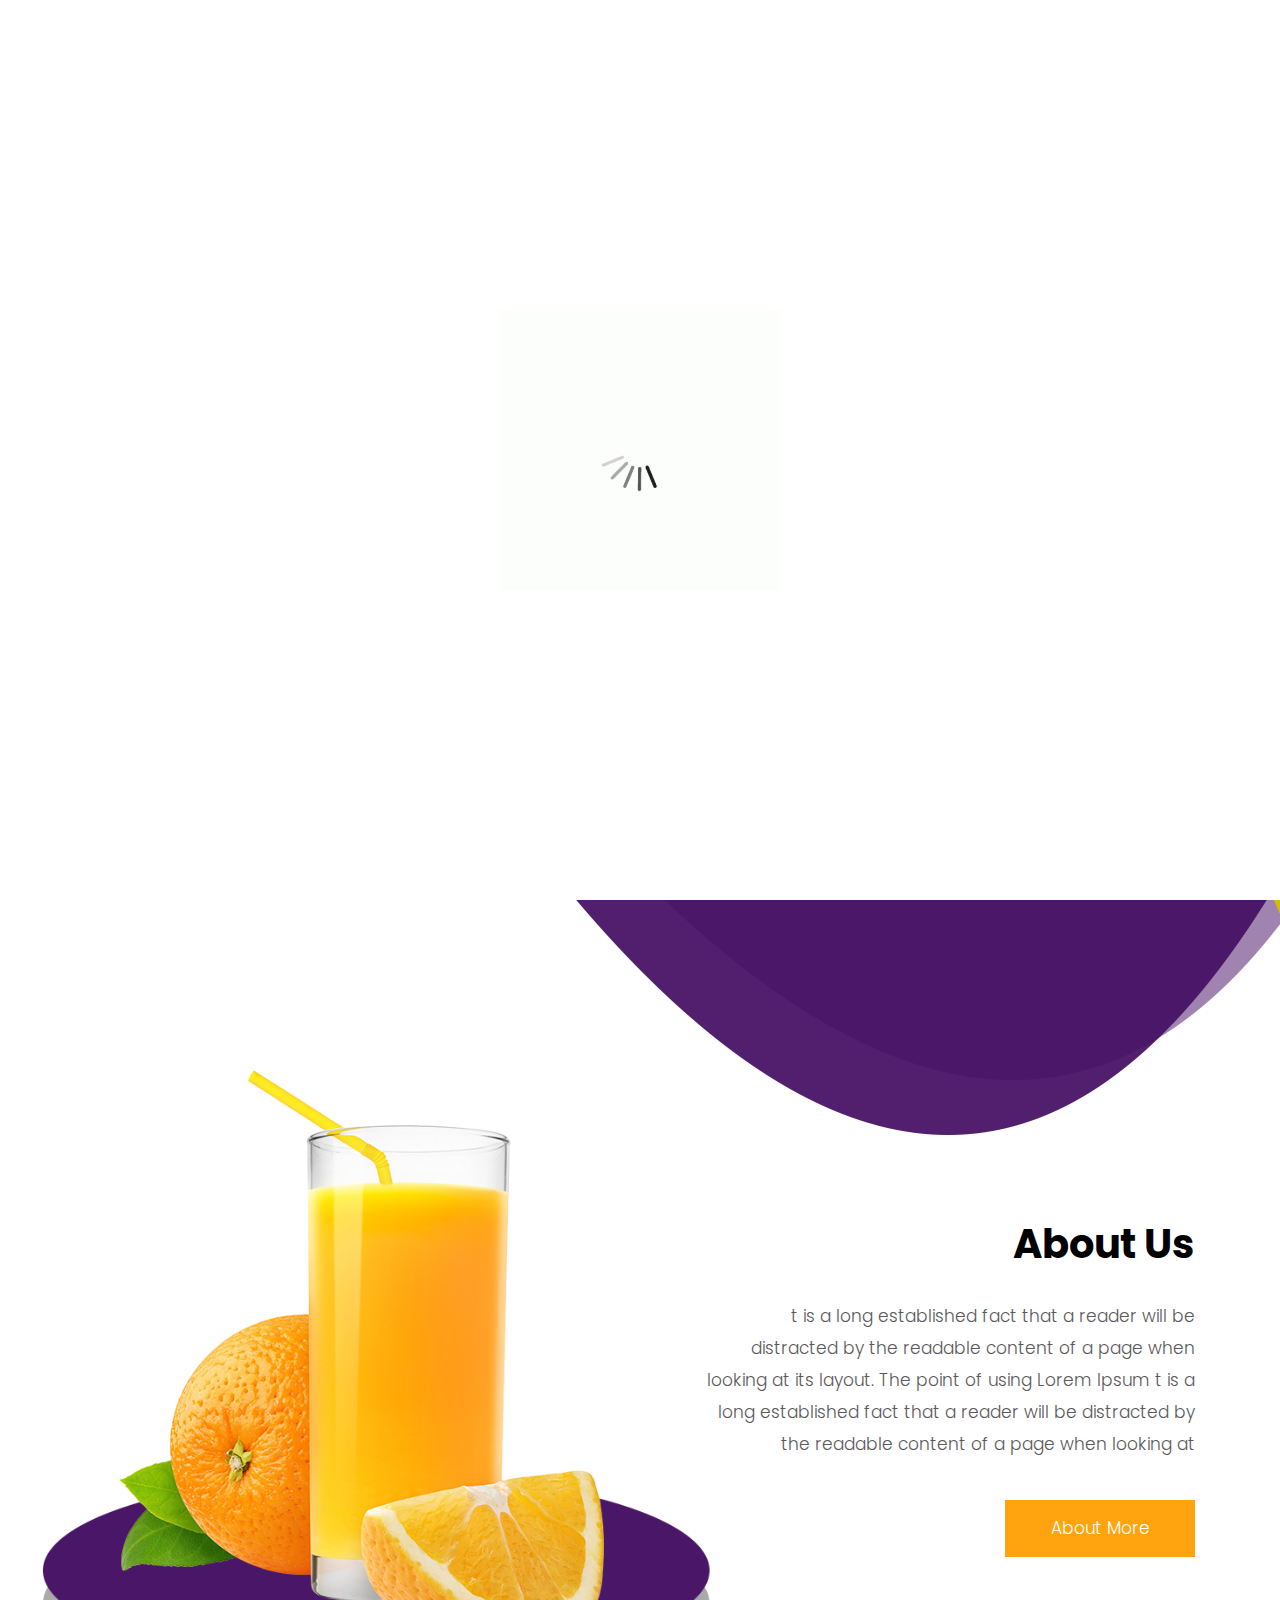
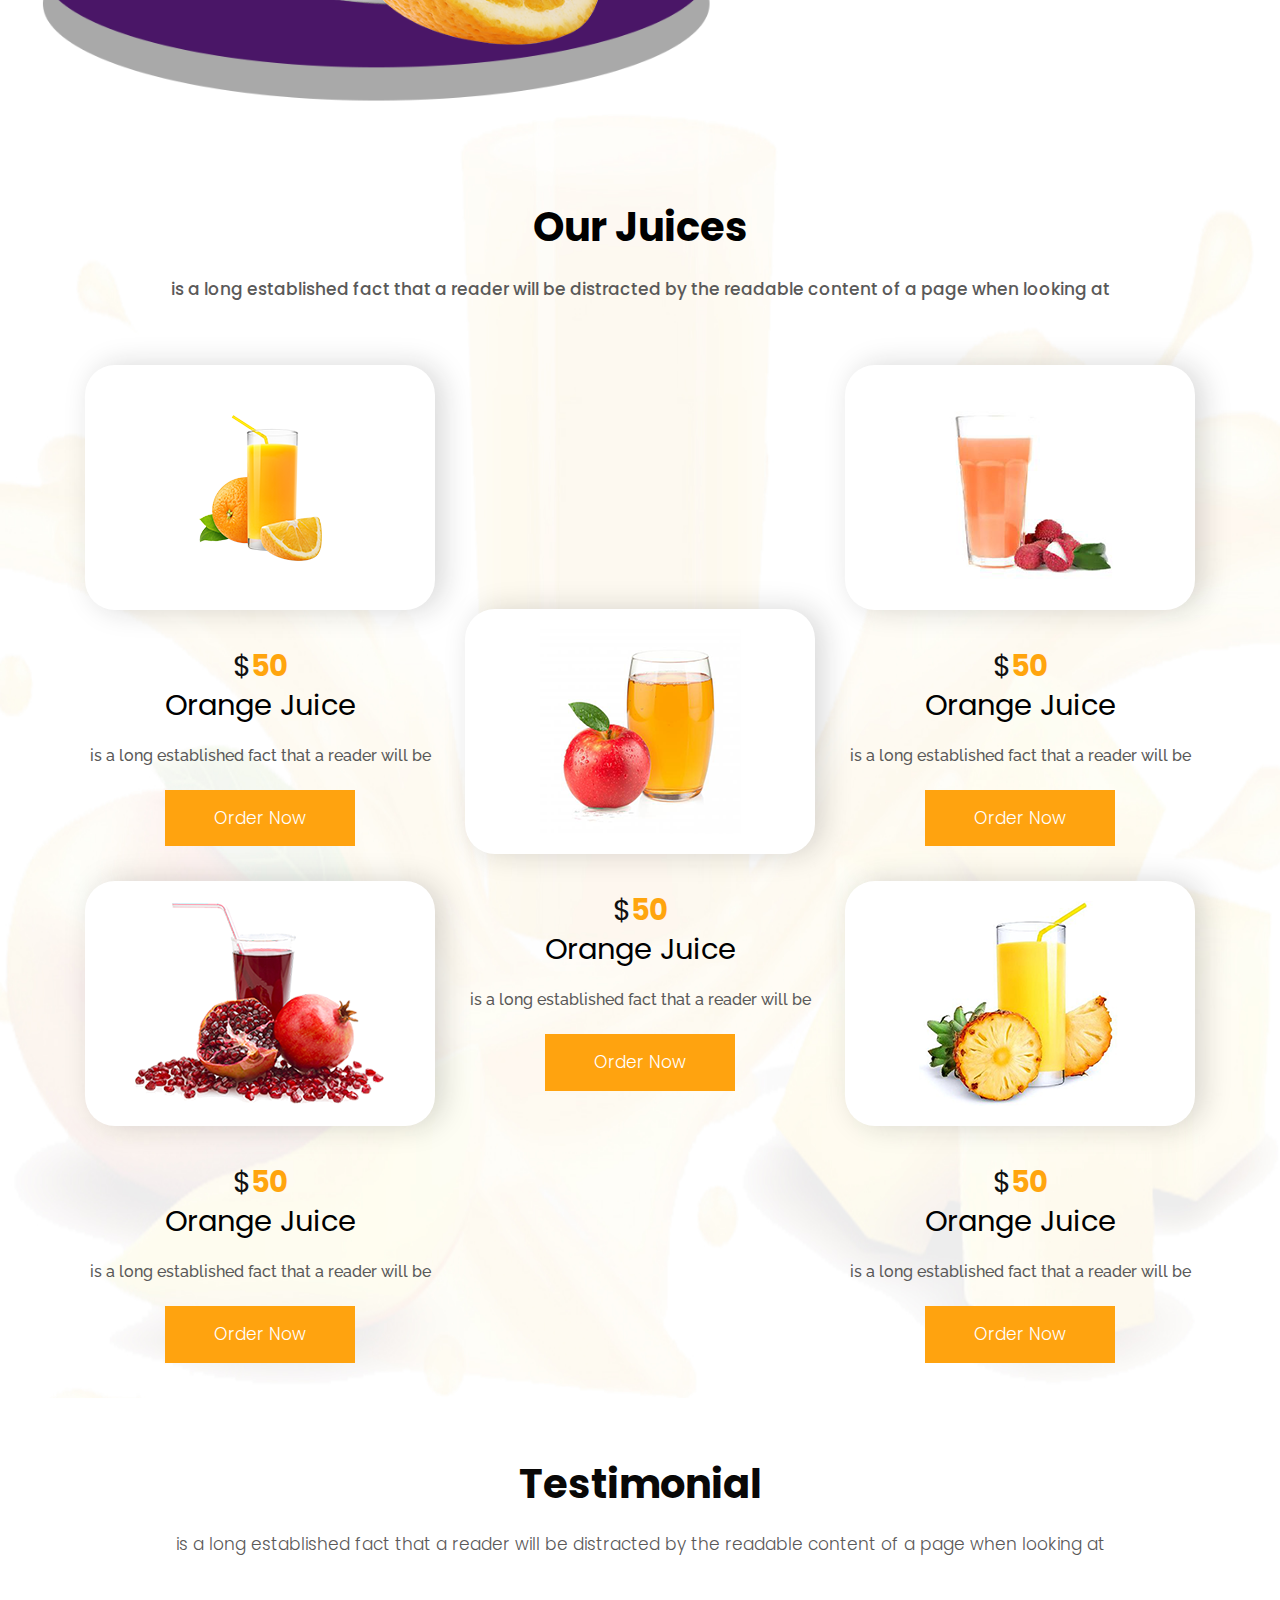
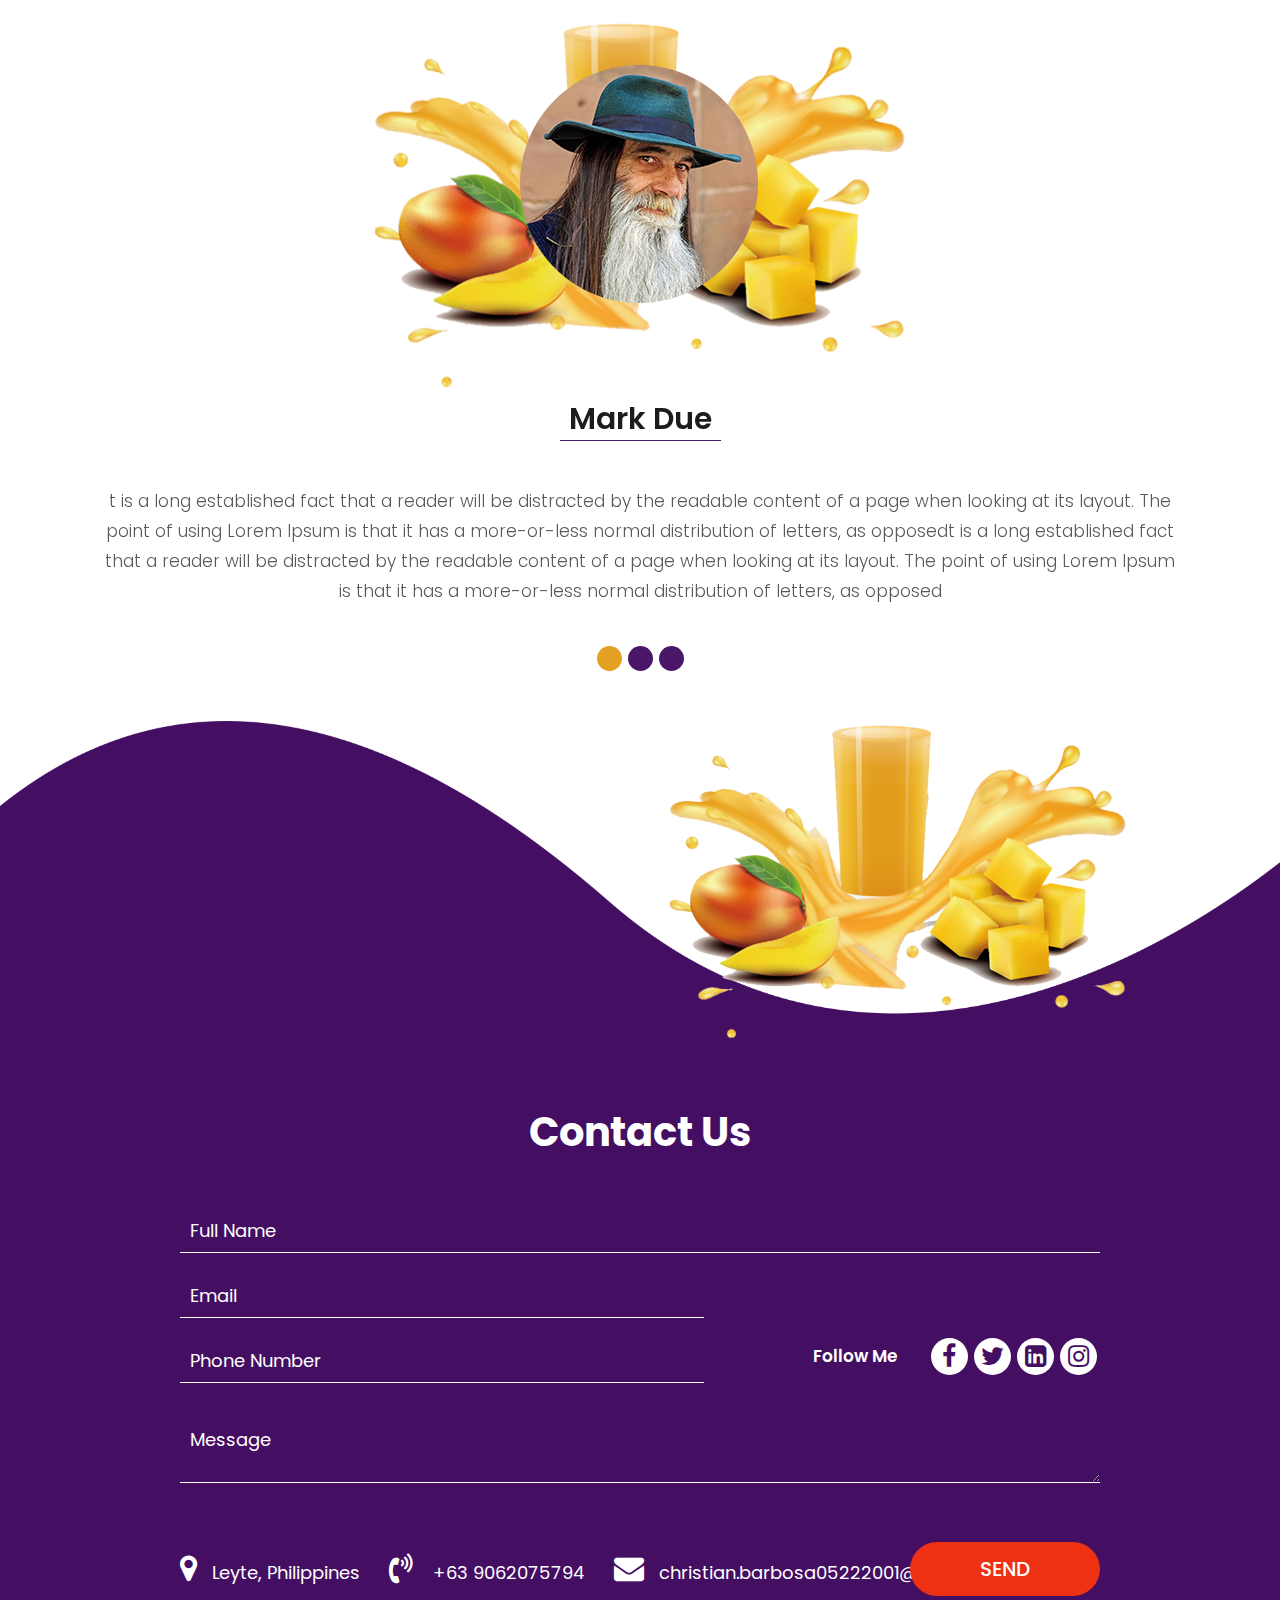
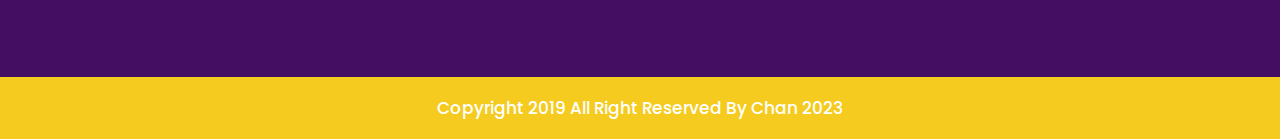
==== index.html @ 6c0114c1 "Add Links to Social Media, Emails, modify Footer" ====
<!DOCTYPE html>
<html lang="en">

<head>
    <!-- basic -->
    <meta charset="utf-8">
    <meta http-equiv="X-UA-Compatible" content="IE=edge">
    <!-- mobile metas -->
    <meta name="viewport" content="width=device-width, initial-scale=1">
    <meta name="viewport" content="initial-scale=1, maximum-scale=1">
    <!-- site metas -->
    <title>Fresh Lemon</title>
    <meta name="keywords" content="">
    <meta name="description" content="">
    <meta name="author" content="">
    <!-- bootstrap css -->
    <link rel="stylesheet" href="css/bootstrap.min.css">
    <!-- style css -->
    <link rel="stylesheet" href="css/style.css">
    <!-- Responsive-->
    <link rel="stylesheet" href="css/responsive.css">
    <!-- fevicon -->
    <link rel="icon" href="images/fevicon.png" type="image/gif" />
    <!-- Scrollbar Custom CSS -->
    <link rel="stylesheet" href="css/jquery.mCustomScrollbar.min.css">
    <!-- Tweaks for older IEs-->
    <!--[if lt IE 9]>
      <script src="https://oss.maxcdn.com/html5shiv/3.7.3/html5shiv.min.js"></script>
      <script src="https://oss.maxcdn.com/respond/1.4.2/respond.min.js"></script><![endif]-->

    <!-- Favicons -->
    <link href="images/lemon.png" rel="icon">
    <link href="images/lemon.png" rel="apple-touch-icon">
</head>
<!-- body -->

<body class="main-layout">
    <!-- loader  -->
    <div class="loader_bg">
        <div class="loader"><img src="images/loading.gif" alt="#" /></div>
    </div>
    <!-- end loader -->
    <!-- header -->
    <header>
        <!-- header inner -->
        <div class="header">
            <div class="container">
                <div class="row">
                    <div class="col-xl-3 col-lg-3 col-md-3 col-sm-3 col logo_section">
                        <div class="full">
                            <div class="center-desk">
                                <div class="logo">
                                    <a href="index.html"><img src="images/logo.png" alt="#" /></a>
                                </div>
                            </div>
                        </div>
                    </div>
                    <div class="col-xl-9 col-lg-9 col-md-9 col-sm-9">
                        <nav class="navigation navbar navbar-expand-md navbar-dark ">
                            <button class="navbar-toggler" type="button" data-toggle="collapse" data-target="#navbarsExample04" aria-controls="navbarsExample04" aria-expanded="false" aria-label="Toggle navigation">
                        <span class="navbar-toggler-icon"></span>
                        </button>
                            <div class="collapse navbar-collapse" id="navbarsExample04">
                                <ul class="navbar-nav mr-auto">
                                    <li class="nav-item active">
                                        <a class="nav-link" href="index.html"> Home  </a>
                                    </li>
                                    <li class="nav-item">
                                        <a class="nav-link" href="about.html">About</a>
                                    </li>
                                    <li class="nav-item">
                                        <a class="nav-link" href="juice.html">Order Juice</a>
                                    </li>
                                    <li class="nav-item">
                                        <a class="nav-link" href="testimonial.html"> Testimonial</a>
                                    </li>
                                    <li class="nav-item">
                                        <a class="nav-link" href="contact.html">Contact Us</a>
                                    </li>
                                    <li class="nav-item d_none">
                                        <a class="nav-link" href="#"><i class="fa fa-search" aria-hidden="true"></i></a>
                                    </li>
                                </ul>
                            </div>
                        </nav>
                    </div>
                </div>
            </div>
        </div>
    </header>
    <!-- end header -->

    <!-- banner -->
    <section class="banner_main">
        <div class="container">
            <div class="row">
                <div class="col-md-6">
                    <div class="test_box">
                        <div class="text-bg">
                            <h1><span> Welcome to</span> <br>Our Juice Center</h1>
                            <p>An pinaka marasa ngan maupay nga kalidad hin mga lemonsito hin aadi na ha Online Store namon. just visit this site and you will find a very premium and high quality na lemonsito ha Leyte.</p>
                            <a class="read_more" href="#">Read More</a>
                        </div>
                    </div>
                </div>
                <div class="col-md-6">
                    <div id="banner1" class="carousel slide banner_Carousel " data-ride="carousel">
                        <ol class="carousel-indicators">
                            <li data-target="#banner1" data-slide-to="0" class="active"></li>
                            <li data-target="#banner1" data-slide-to="1"></li>
                            <li data-target="#banner1" data-slide-to="2"></li>
                            <li data-target="#banner1" data-slide-to="3"></li>
                        </ol>
                        <div class="carousel-inner">
                            <div class="carousel-item active">
                                <div class="container">
                                    <div class="carousel-caption ">
                                        <div class="row">
                                            <div class="col-md-12">
                                                <div class="banner_img">
                                                    <figure><img src="images/banner_img.png" alt="#" /></figure>
                                                </div>
                                            </div>
                                        </div>
                                    </div>
                                </div>
                            </div>
                            <div class="carousel-item">
                                <div class="container">
                                    <div class="carousel-caption">
                                        <div class="row">
                                            <div class="col-md-12">
                                                <div class="banner_img">
                                                    <figure><img src="images/banner_img.png" alt="#" /></figure>
                                                </div>
                                            </div>
                                        </div>
                                    </div>
                                </div>
                            </div>
                            <div class="carousel-item">
                                <div class="container">
                                    <div class="carousel-caption">
                                        <div class="row">
                                            <div class="col-md-12">
                                                <div class="banner_img">
                                                    <figure><img src="images/banner_img.png" alt="#" /></figure>
                                                </div>
                                            </div>
                                        </div>
                                    </div>
                                </div>
                            </div>
                            <div class="carousel-item">
                                <div class="container">
                                    <div class="carousel-caption">
                                        <div class="row">
                                            <div class="col-md-12">
                                                <div class="banner_img">
                                                    <figure><img src="images/banner_img.png" alt="#" /></figure>
                                                </div>
                                            </div>
                                        </div>
                                    </div>
                                </div>
                            </div>
                        </div>
                        <a class="carousel-control-prev" href="#banner1" role="button" data-slide="prev">
                            <span class="carousel-control-prev-icon" aria-hidden="true"></span>
                            <span class="sr-only">Previous</span>
                        </a>
                        <a class="carousel-control-next" href="#banner1" role="button" data-slide="next">
                            <span class="carousel-control-next-icon" aria-hidden="true"></span>
                            <span class="sr-only">Next</span>
                        </a>
                    </div>
                </div>
            </div>
        </div>
    </section>
    <!-- end banner -->
    <!-- about -->
    <div class="about">
        <div class="container">
            <div class="row d_flex">
                <div class="col-md-7">
                    <div class="about_img">
                        <figure><img src="images/about.png" alt="#" /></figure>
                    </div>
                </div>
                <div class="col-md-5">
                    <div class="titlepage">
                        <h2>About Us</h2>
                        <p>t is a long established fact that a reader will be distracted by the readable content of a page when looking at its layout. The point of using Lorem Ipsum t is a long established fact that a reader will be distracted by the readable
                            content of a page when looking at </p>
                        <a class="read_more" href="#">About More</a>
                    </div>
                </div>
            </div>
        </div>
    </div>
    <!-- end about -->

    <!-- Our Juices -->
    <div class="juices ">
        <div class="container">
            <div class="row">
                <div class="col-md-12">
                    <div class="titlepage">
                        <h2>Our Juices</h2>
                        <p>is a long established fact that a reader will be distracted by the readable content of a page when looking at </p>
                    </div>
                </div>
            </div>
            <div class="row">
                <div class="col-md-4">
                    <div class="our_main_box">
                        <div class="our_img">
                            <figure><img src="images/our1.png" alt="#" /></figure>
                        </div>
                        <div class="our_text">
                            <h4>$<strong class="yellow">50</strong></h4>
                            <h3>Orange Juice</h3>
                            <p>is a long established fact that a reader will be</p>
                            <a class="read_more" href="#">Order Now</a>
                        </div>
                    </div>
                </div>
                <div class="col-md-4">
                </div>
                <div class="col-md-4">
                    <div class="our_main_box">
                        <div class="our_img">
                            <figure><img src="images/our2.png" alt="#" /></figure>
                        </div>
                        <div class="our_text">
                            <h4>$<strong class="yellow">50</strong></h4>
                            <h3>Orange Juice</h3>
                            <p>is a long established fact that a reader will be</p>
                            <a class="read_more" href="#">Order Now</a>
                        </div>
                    </div>
                </div>
                <div class="col-md-4 ">
                    <div class="our_main_box">
                        <div class="our_img">
                            <figure><img src="images/our3.png" alt="#" /></figure>
                        </div>
                        <div class="our_text">
                            <h4>$<strong class="yellow">50</strong></h4>
                            <h3>Orange Juice</h3>
                            <p>is a long established fact that a reader will be</p>
                            <a class="read_more" href="#">Order Now</a>
                        </div>
                    </div>
                </div>
                <div class="col-md-4 margin_top">
                    <div class="our_main_box">
                        <div class="our_img">
                            <figure><img src="images/our4.png" alt="#" /></figure>
                        </div>
                        <div class="our_text">
                            <h4>$<strong class="yellow">50</strong></h4>
                            <h3>Orange Juice</h3>
                            <p>is a long established fact that a reader will be</p>
                            <a class="read_more" href="#">Order Now</a>
                        </div>
                    </div>
                </div>
                <div class="col-md-4">
                    <div class="our_main_box">
                        <div class="our_img">
                            <figure><img src="images/our5.png" alt="#" /></figure>
                        </div>
                        <div class="our_text">
                            <h4>$<strong class="yellow">50</strong></h4>
                            <h3>Orange Juice</h3>
                            <p>is a long established fact that a reader will be</p>
                            <a class="read_more" href="#">Order Now</a>
                        </div>
                    </div>
                </div>
            </div>
        </div>
    </div>
    <!-- end Our Juices  section -->

    <!-- testimonial -->
    <div class="testimonial">
        <div class="container">
            <div class="row">
                <div class="col-md-12">
                    <div class="titlepage">
                        <h2>Testimonial</h2>
                        <p>is a long established fact that a reader will be distracted by the readable content of a page when looking at </p>
                    </div>
                </div>
            </div>
            <div class="row">
                <div class="col-md-12">
                    <div id="myCarousel" class="carousel slide testimonial_Carousel " data-ride="carousel">
                        <ol class="carousel-indicators">
                            <li data-target="#myCarousel" data-slide-to="0" class="active"></li>
                            <li data-target="#myCarousel" data-slide-to="1"></li>
                            <li data-target="#myCarousel" data-slide-to="2"></li>
                        </ol>
                        <div class="carousel-inner">
                            <div class="carousel-item active">
                                <div class="container">
                                    <div class="carousel-caption ">
                                        <div class="row">
                                            <div class="col-md-12">
                                                <div class="test_box">
                                                    <i><img src="images/tes1.png" alt="#"/></i>
                                                    <h4>Mark Due</h4>
                                                    <p>t is a long established fact that a reader will be distracted by the readable content of a page when looking at its layout. The point of using Lorem Ipsum is that it has a more-or-less normal distribution
                                                        of letters, as opposedt is a long established fact that a reader will be distracted by the readable content of a page when looking at its layout. The point of using Lorem Ipsum is that it has a more-or-less
                                                        normal distribution of letters, as opposed </p>
                                                </div>
                                            </div>
                                        </div>
                                    </div>
                                </div>
                            </div>
                            <div class="carousel-item">
                                <div class="container">
                                    <div class="carousel-caption">
                                        <div class="row">
                                            <div class="col-md-12">
                                                <div class="test_box">
                                                    <i><img src="images/tes1.png" alt="#"/></i>
                                                    <h4>Mark Due</h4>
                                                    <p>t is a long established fact that a reader will be distracted by the readable content of a page when looking at its layout. The point of using Lorem Ipsum is that it has a more-or-less normal distribution
                                                        of letters, as opposedt is a long established fact that a reader will be distracted by the readable content of a page when looking at its layout. The point of using Lorem Ipsum is that it has a more-or-less
                                                        normal distribution of letters, as opposed </p>
                                                </div>
                                            </div>
                                        </div>
                                    </div>
                                </div>
                            </div>
                            <div class="carousel-item">
                                <div class="container">
                                    <div class="carousel-caption">
                                        <div class="row">
                                            <div class="col-md-12">
                                                <div class="test_box">
                                                    <i><img src="images/tes1.png" alt="#"/></i>
                                                    <h4>Mark Due</h4>
                                                    <p>t is a long established fact that a reader will be distracted by the readable content of a page when looking at its layout. The point of using Lorem Ipsum is that it has a more-or-less normal distribution
                                                        of letters, as opposedt is a long established fact that a reader will be distracted by the readable content of a page when looking at its layout. The point of using Lorem Ipsum is that it has a more-or-less
                                                        normal distribution of letters, as opposed </p>
                                                </div>
                                            </div>
                                        </div>
                                    </div>
                                </div>
                            </div>
                        </div>
                        <a class="carousel-control-prev" href="#myCarousel" role="button" data-slide="prev">
                            <span class="carousel-control-prev-icon" aria-hidden="true"></span>
                            <span class="sr-only">Previous</span>
                        </a>
                        <a class="carousel-control-next" href="#myCarousel" role="button" data-slide="next">
                            <span class="carousel-control-next-icon" aria-hidden="true"></span>
                            <span class="sr-only">Next</span>
                        </a>
                    </div>
                </div>
            </div>
        </div>
    </div>
    <!-- end testimonial -->

    <!--  footer -->
    <footer id="contact">
        <div class="footer">
            <div class="container">
                <div class="row">
                    <div class="col-md-12">
                        <div class="titlepage">
                            <h2>Contact Us</h2>
                        </div>
                    </div>
                    <div class="col-md-10 offset-md-1">
                        <form id="request" class="main_form">
                            <div class="row">
                                <div class="col-md-12 ">
                                    <input class="contactus" placeholder="Full Name" type="type" name="Full Name">
                                </div>
                                <div class="col-md-7">
                                    <input class="contactus" placeholder="Email" type="type" name="Email">
                                </div>
                                <div class="col-md-7">
                                    <input class="contactus" placeholder="Phone Number" type="type" name="Phone Number">
                                </div>
                                <div class="col-xl-5 col-lg-5 col-md-5 col-sm-12">
                                    <ul class="social_icon">
                                        <h3>Follow Me</h3>
                                        <li><a href="https://www.facebook.com/ChanNotDiff/"><i class="fa fa-facebook" aria-hidden="true"></i></a></li>
                                        <li><a href="https://twitter.com/Chan_not_Diff22"><i class="fa fa-twitter" aria-hidden="true"></i></a></li>
                                        <li><a href="https://www.linkedin.com/in/christian-barbosa-b993bb230/"><i class="fa fa-linkedin-square" aria-hidden="true"></i></a></li>
                                        <li><a href="https://www.instagram.com/chitchan22/"><i class="fa fa-instagram" aria-hidden="true"></i></a></li>
                                    </ul>
                                </div>
                                <div class="col-md-12">
                                    <textarea class="contactus1" placeholder="Message" type="type" Message="Name">Message </textarea>
                                </div>
                                <div class="col-md-12">
                                    <button class="send_btn">Send</button>
                                </div>
                            </div>
                        </form>
                    </div>
                    <div class="col-md-10 offset-md-1">
                        <ul class="location_icon">
                            <li><a href="#"><i class="fa fa-map-marker" aria-hidden="true"></i></a>Leyte, Philippines</li>
                            <li><a href="#"><i class="fa fa-volume-control-phone" aria-hidden="true"></i></a> +63 9062075794</li>
                            <li><a href="#"><i class="fa fa-envelope" aria-hidden="true"></i></a>christian.barbosa05222001@gmail.com</li>
                        </ul>
                    </div>
                </div>
            </div>
            <div class="copyright">
                <div class="container">
                    <div class="row">
                        <div class="col-md-12">
                            <p>Copyright 2019 All Right Reserved By <a href="https://github.com/lightdarkmaster/Store.com">Chan 2023</a></p>
                        </div>
                    </div>
                </div>
            </div>
        </div>
    </footer>
    <!-- end footer -->
    <!-- Javascript files-->
    <script src="js/jquery.min.js"></script>
    <script src="js/popper.min.js"></script>
    <script src="js/bootstrap.bundle.min.js"></script>
    <script src="js/jquery-3.0.0.min.js"></script>
    <!-- sidebar -->
    <script src="js/jquery.mCustomScrollbar.concat.min.js"></script>
    <script src="js/custom.js"></script>
</body>

</html>
---- css/style.css ----
/*--------------------------------------------------------------------- File Name: style.css ---------------------------------------------------------------------*/


/*--------------------------------------------------------------------- import Fonts ---------------------------------------------------------------------*/

@import url('https://fonts.googleapis.com/css?family=Rajdhani:300,400,500,600,700');
@import url('https://fonts.googleapis.com/css?family=Poppins:100,100i,200,200i,300,300i,400,400i,500,500i,600,600i,700,700i,800,800i,900,900i');
@import url('https://fonts.googleapis.com/css?family=Lato:300,400,700,900&display=swap');
@import url('https://fonts.googleapis.com/css?family=Raleway:400,600,700,800,900&display=swap');

/*****---------------------------------------- 1) font-family: 'Rajdhani', sans-serif;
 2) font-family: 'Poppins', sans-serif;
 ----------------------------------------*****/


/*--------------------------------------------------------------------- import Files ---------------------------------------------------------------------*/

@import url(animate.min.css);
@import url(normalize.css);
@import url(icomoon.css);
@import url(font-awesome.min.css);
@import url(meanmenu.css);
@import url(owl.carousel.min.css);
@import url(swiper.min.css);
@import url(slick.css);
@import url(jquery.fancybox.min.css);
@import url(jquery-ui.css);
@import url(nice-select.css);

/*--------------------------------------------------------------------- skeleton ---------------------------------------------------------------------*/

* {
     box-sizing: border-box !important;
}

html {
     scroll-behavior: smooth;
}

body {
     color: #666666;
     font-size: 14px;
     font-family: 'Poppins', sans-serif;
     line-height: 1.80857;
     font-weight: normal;
}

a {
     color: #1f1f1f;
     text-decoration: none !important;
     outline: none !important;
     -webkit-transition: all .3s ease-in-out;
     -moz-transition: all .3s ease-in-out;
     -ms-transition: all .3s ease-in-out;
     -o-transition: all .3s ease-in-out;
     transition: all .3s ease-in-out;
}

h1,
h2,
h3,
h4,
h5,
h6 {
     letter-spacing: 0;
     font-weight: normal;
     position: relative;
     padding: 0;
     font-weight: normal;
     line-height: normal;
     color: #111111;
     margin: 0
}

h1 {
     font-size: 24px;
}

h2 {
     font-size: 22px;
}

h3 {
     font-size: 18px;
}

h4 {
     font-size: 16px
}

h5 {
     font-size: 14px
}

h6 {
     font-size: 13px
}

*,
*::after,
*::before {
     -webkit-box-sizing: border-box;
     -moz-box-sizing: border-box;
     box-sizing: border-box;
}

h1 a,
h2 a,
h3 a,
h4 a,
h5 a,
h6 a {
     color: #212121;
     text-decoration: none!important;
     opacity: 1
}

button:focus {
     outline: none;
}

ul,
li,
ol {
     margin: 0px;
     padding: 0px;
     list-style: none;
}

p {
     margin: 0px;
     font-weight: 500;
     font-size: 15px;
     line-height: 24px;
}

a {
     color: #222222;
     text-decoration: none;
     outline: none !important;
}

a,
.btn {
     text-decoration: none !important;
     outline: none !important;
     -webkit-transition: all .3s ease-in-out;
     -moz-transition: all .3s ease-in-out;
     -ms-transition: all .3s ease-in-out;
     -o-transition: all .3s ease-in-out;
     transition: all .3s ease-in-out;
}

img {
     max-width: 100%;
     height: auto;
}

 :focus {
     outline: 0;
}

.btn-custom {
     margin-top: 20px;
     background-color: transparent !important;
     border: 2px solid #ddd;
     padding: 12px 40px;
     font-size: 16px;
}

.lead {
     font-size: 18px;
     line-height: 30px;
     color: #767676;
     margin: 0;
     padding: 0;
}

.form-control:focus {
     border-color: #ffffff !important;
     box-shadow: 0 0 0 .2rem rgba(255, 255, 255, .25);
}

.navbar-form input {
     border: none !important;
}

.badge {
     font-weight: 500;
}

blockquote {
     margin: 20px 0 20px;
     padding: 30px;
}

button {
     border: 0;
     margin: 0;
     padding: 0;
     cursor: pointer;
}

.full {
     width: 100%;
     float: left;
     margin: 0;
     padding: 0;
}


/**-- heading section --**/


/*---------------------------- preloader area ----------------------------*/

.loader_bg {
     position: fixed;
     z-index: 9999999;
     background: #fff;
     width: 100%;
     height: 100%;
}

.loader {
     height: 100%;
     width: 100%;
     position: absolute;
     left: 0;
     top: 0;
     display: flex;
     justify-content: center;
     align-items: center;
}

.loader img {
     width: 280px;
}


/*-- header area --*/


/*-- navigation--*/

.navigation.navbar {
     float: right;
     padding-top: 32px !important;
     padding: 0;
}

.navigation.navbar-dark .navbar-nav .nav-link {
     padding: 0px 27px;
     color: #55236d;
     font-size: 17px;
     line-height: 20px;
}

.navigation.navbar-dark .navbar-nav .nav-link:focus,
.navigation.navbar-dark .navbar-nav .nav-link:hover {
     color: #fff;
}

.navigation.navbar-dark .navbar-nav .active>.nav-link,
.navigation.navbar-dark .navbar-nav .nav-link.active,
.navigation.navbar-dark .navbar-nav .nav-link.show,
.navigation.navbar-dark .navbar-nav .show>.nav-link {
     color: #fff;
}

.navbar-expand-md .navbar-nav {
     padding-right: 10px;
}

.header {
     width: 100%;
     padding: 15px 30px 0px 30px;
     position: absolute;
     z-index: 999;
}


/** banner section **/

.banner_main::before {
     content: "";
     position: absolute;
     left: 0;
     right: 0;
     bottom: -221px;
     height: 762px;
     background: url(../images/banner_bottom_cross.png);
     background-repeat: no-repeat;
     background-size: 100% 100%;
}

.banner_main {
     position: relative;
     background: url(../images/banner.jpg);
     background-repeat: no-repeat;
     min-height: 914px;
     background-size: 100% 100%;
     display: flex;
     justify-content: center;
     align-content: center;
     align-items: center;
}

.text-bg {
     text-align: left;
     margin-right: -93px;
}

.text-bg h1 {
     color: #fff;
     font-size: 72px;
     line-height: 78px;
     font-weight: bold;
}

.text-bg h1 span {
     color: #55236d;
}

.text-bg p {
     font-size: 17px;
     color: #fff;
     line-height: 28px;
     font-weight: 500;
     padding-bottom: 50px;
     display: block;
}

.banner_img figure {
     margin: 0;
}

.banner_Carousel {
     margin: 200px -100px 0px -130px;
     z-index: 9999;
}

.banner_Carousel .carousel-caption {
     position: inherit;
     padding: 0;
}

.banner_Carousel .carousel-indicators {
     bottom: -50px;
}

.banner_Carousel .carousel-indicators li {
     width: 22px;
     height: 22px;
     border-radius: 20px;
     background: #ffff00;
}

.banner_Carousel .carousel-indicators li.active {
     background: #ffffff;
}


/** end banner section **/

.titlepage {
     text-align: center;
     padding-bottom: 60px;
}

.titlepage h2 {
     font-size: 40px;
     color: #090807;
     line-height: 52px;
     font-weight: bold;
     padding: 0;
}

.d_flex {
     display: flex;
     align-items: center;
     flex-wrap: wrap;
}

.read_more {
     font-size: 17px;
     background-color: #ffa30f;
     color: #fff;
     padding: 13px 0px;
     width: 100%;
     max-width: 190px;
     text-align: center;
     display: inline-block;
     transition: ease-in all 0.5s;
     z-index: 9999;
     position: relative;
     font-weight: 300;
}

.read_more:hover {
     background: #4b1868;
     color: #fff;
     transition: ease-in all 0.5s;
}


/** about section **/

.about {
     background: #fff;
     padding: 151px 0 0px 0;
}

.about .titlepage {
     padding-bottom: 0;
     text-align: right;
     margin-left: -50px;
}

.about .titlepage h2 {
     color: #000;
}

.about .titlepage p {
     color: #5a5959;
     font-size: 17px;
     line-height: 32px;
     font-weight: 300;
     padding: 30px 0px 40px 0px;
}

.about_img {
     margin-left: -50px;
}

.about_img figure {
     margin: 0;
}

.about_img figure img {
     width: 100%;
}


/** end about section **/


/** Our Juices  section **/

.juices {
     background: url(../images/our_bg.jpg);
     background-repeat: no-repeat;
     background-size: 100% 100%;
     padding: 90px 0 0px 0;
     position: relative;
}

.juices .titlepage {
     text-align: center;
}

.juices .titlepage h2 {
     color: #000000;
}

.juices .titlepage p {
     color: #5a5959;
     display: block;
     font-size: 17px;
     padding-top: 20px;
     line-height: 32px;
}

.our_img {
     box-shadow: 8px 0px 29px rgba(22, 22, 23, 0.17);
     text-align: center;
     background: #fff;
     border-radius: 30px;
     padding: 20px 0;
}

.our_img figure {
     margin: 0;
}

.our_text {
     text-align: center;
     padding: 35px 0;
}

.our_text h4 {
     font-size: 29px;
}

.our_text h3 {
     font-size: 29px;
     line-height: 34px;
     color: #000000;
}

.our_text p {
     font-size: 16px;
     line-height: 28px;
     color: #5a5959;
     font-family: 'Raleway', sans-serif;
     padding: 20px 0;
}

.yellow {
     color: #ffa50e;
}

.margin_top {
     margin-top: -272px;
}


/** end Our Juices  section **/


/** testimonial section **/

.testimonial {
     padding: 60px 0px 400px 0px;
     background: #fff;
}

.testimonial .titlepage {
     padding-bottom: 0;
}

.testimonial .titlepage p {
     color: #5a5959;
     line-height: 28px;
     font-weight: 300;
     font-size: 17px;
     padding-top: 20px;
}

.testimonial_Carousel .carousel-caption {
     position: inherit;
     padding: 0;
     padding-top: 65px;
}

.testimonial_box {
     text-align: center;
}

.testimonial_Carousel .test_box h4 {
     font-size: 30px;
     color: #1d1c1c;
     line-height: 18px;
     display: block;
     text-align: center;
     border-bottom: #4a1667 solid 1px;
     width: 161px;
     margin: 0 auto;
     font-weight: 600;
     padding: 23px 0px 12px 0px;
}

.testimonial_Carousel .test_box i {
     text-align: center;
}

.testimonial_Carousel .test_box p {
     font-size: 17px;
     line-height: 30px;
     font-weight: 300 !important;
     color: #5a5959;
     text-align: center;
     margin-top: 45px;
     margin-bottom: 15px
}

.testimonial_Carousel .carousel-indicators {
     bottom: -50px;
}

.testimonial_Carousel .carousel-indicators li {
     width: 25px;
     height: 25px;
     border-radius: 20px;
     background: #4a1667;
}

.testimonial_Carousel .carousel-indicators li.active {
     background: #e5a124;
}

.carousel-control-next,
.carousel-control-prev {
     display: none;
}

#myCarousel .carousel-control-next-icon,
#myCarousel .carousel-control-prev-icon {
     display: none;
}


/** end testimonial section **/


/** footer **/

.footer::before {
     content: "";
     position: absolute;
     width: 457px;
     height: 351px;
     background-image: url(../images/con_top.png);
     background-repeat: no-repeat;
     top: -334px;
     z-index: 9999;
     right: 154px;
}

.footer::after {
     content: "";
     position: absolute;
     background-size: 100% 100%;
     height: 300px;
     background-image: url(../images/contact_bg.png);
     background-repeat: no-repeat;
     top: -300px;
     left: 0;
     right: 0;
}

.footer {
     position: relative;
     background: #440e62;
     padding-top: 85px;
     text-align: center;
}

.footer .titlepage {
     padding-bottom: 0px;
}

.footer .titlepage h2 {
     color: #fff;
}

.main_form {
     padding: 50px 0px 50px 0px;
}

.main_form .contactus {
     border: inherit;
     padding: 0px 10px;
     margin-bottom: 20px;
     width: 100%;
     height: 45px;
     background: transparent;
     color: #ffffff;
     font-size: 18px;
     font-weight: normal;
     border-bottom: #ffffff solid 1px;
}

.main_form .contactus1 {
     border: inherit;
     padding: 0px 10px;
     margin-bottom: 20px;
     padding-top: 21px;
     width: 100%;
     height: 80px;
     background: transparent;
     color: #ffffff;
     font-size: 18px;
     font-weight: normal;
     border-bottom: #ffffff solid 1px;
}

.main_form .send_btn {
     font-size: 20px;
     transition: ease-in all 0.5s;
     background-color: #ee3112;
     color: #fff;
     padding: 9px 0px;
     max-width: 190px;
     font-weight: 500;
     width: 100%;
     display: block;
     margin-top: 30px;
     float: right;
     border-radius: 30px;
     text-transform: uppercase;
     z-index: 9999;
     position: relative;
}

.main_form .send_btn:hover {
     background-color: #e5a124;
     transition: ease-in all 0.5s;
     color: #000;
}

#request *::placeholder {
     color: #ffffff;
     opacity: 1;
}

ul.social_icon {
     float: right;
     display: flex;
}

ul.social_icon h3 {
     color: #fff;
     font-size: 17px;
}

ul.social_icon li {
     display: inline-block;
}

ul.social_icon li a {
     background: #fff;
     width: 37px;
     height: 37px;
     display: flex;
     align-items: center;
     justify-content: center;
     font-size: 25px;
     border-radius: 30px;
     margin: 0 3px;
     color: #440e62;
}

ul.social_icon li a:hover {
     background-color: #f4cb1e;
     color: #fff;
}

.bottom_form h3 {
     font-weight: 600;
     font-size: 22px;
     text-align: left;
     color: #fff;
     padding-bottom: 15px;
}

ul.location_icon {
     text-align: left;
     margin-top: -93px;
}

ul.location_icon li {
     display: inline-block;
     font-size: 18px;
     line-height: 20px;
     color: #fff;
     padding-bottom: 25px;
     padding-right: 25px;
}

ul.location_icon li a {
     font-size: 30px;
     color: #fff;
     line-height: 30px;
     padding-right: 15px;
}

ul.location_icon li a:hover {
     color: #e5a124;
}

.footer h3 {
     font-weight: 600;
     text-align: left;
     padding-top: 5px;
     padding-right: 30px;
}

.copyright {
     margin-top: 30px;
     padding: 20px 0px;
     background-color: #f4cb1e;
}

.copyright p {
     color: #fff;
     font-size: 17px;
     line-height: 22px;
     text-align: center;
}

.copyright a {
     color: #fff;
}

.copyright a:hover {
     color: #212121;
}


/** end footer **/

.inner_page .header {
     background-color: #e7a601;
     padding-bottom: 15px !important;
     position: inherit;
}

.inner_page .about {
     padding: 90px 0 0px 0;
}

.inner_page .footer {
     margin-top: 90px;
}

.inner_page .testimonial {
     padding: 60px 0px 50px 0px;
}

.inner_page .footer::before {
     position: inherit;
}

.inner_page .footer::after {
     position: inherit;
}
---- css/responsive.css ----
/*--------------------------------------------------------------------- File Name: responsive.css ---------------------------------------------------------------------*/


@media (min-width: 1200px) and (max-width: 1342px) {
    .banner_Carousel {
        margin: 200px -29px 0px -130px;
    }
}

@media (min-width: 992px) and (max-width: 1199px) {
    .navigation.navbar-dark .navbar-nav .nav-link {
        padding: 0px 20px;
    }
    .text-bg h1 {
        font-size: 61px;
        line-height: 78px;
    }
    .banner_Carousel {
        margin: 200px -29px 0px -130px;
    }
    .about {
        padding: 251px 0 0px 0;
    }
    .about_img {
        margin-left: 0;
    }
}

@media (min-width: 768px) and (max-width: 991px) {
    
    .navigation.navbar {
    padding-top: 21px !important;}
    .navigation.navbar-dark .navbar-nav .nav-link {
        padding: 0px 7px;
    }
    .text-bg h1 {
        font-size: 49px;
        line-height: 65px;
    }
    .banner_Carousel {
        margin: 200px -30px 0px -130px;
    }
    .titlepage h2 {
        font-size: 33px;
    }
    .about {
        padding: 251px 0 0px 0;
    }
    .about_img {
        margin-left: 0;
    }
    .footer::before {
        right: 21px;
    }
    .footer h3 {
        padding-right: 6px;
    }
    ul.location_icon li {
        display: block;
    }
}

@media (min-width: 576px) and (max-width: 767px) {
    .logo {
        
        width: 178px;
    }
    .navigation.navbar {
    padding-top: 21px !important;}
    .banner_Carousel {
        margin: 20px 0px 0px 0px;
    }
    .d_none {
        display: none;
    }
    .text-bg h1 {
        font-size: 50px;
        line-height: 60px;
        padding-bottom: 10px;
    }
    .text-bg {
        margin-right: 0px;
    }
    .banner_main::before {
        position: inherit;
    }
    .about {
        padding: 90px 0 0px 0;
    }
    .about_img,
    .about .titlepage {
        margin-left: 0;
    }
    .margin_top {
        margin-top: 0px;
    }
    .footer::before {
        right: 21px;
    }
    .about_img {
        margin-bottom: 20px;
    }
    ul.social_icon {
        margin-top: 25px;
    }
    ul.location_icon li {
        font-size: 17px;
        display: block
    }
    .navigation.navbar {
        float: right;
        display: inherit !important;
        padding: 0;
        width: 100%;
        padding-top: 12px;
    }
    .navigation .navbar-collapse {
        background: #440e62;
        padding: 20px;
        margin-top: 70px;
        position: absolute;
        width: 100%;
        margin-right: 20px;
        z-index: 999;
    }
    .navigation.navbar-dark .navbar-nav .nav-link {
        padding: 10px 0;
        color: #fff;
    }
    .navigation.navbar-dark .navbar-nav .nav-link:focus,
    .navigation.navbar-dark .navbar-nav .nav-link:hover {
        color: #e5a124;
    }
    .navigation.navbar-dark .navbar-toggler {
        border: inherit;
        float: right;
        padding-top: 6px;
    }
    .navigation.navbar-dark .navbar-toggler-icon {
        background: url(../images/menu_icon.png);
        background-repeat: no-repeat;
    }
}

@media (max-width: 575px) {
    .header {
        padding: 30px 0px 30px 0px;
    }
    .logo {
        width: 178px;
    }
   .navigation.navbar {
    padding-top: 21px !important;}
    .banner_Carousel {
        margin: 20px 0px 0px 0px;
    }
    .d_none {
        display: none;
    }
    .text-bg h1 {
        font-size: 47px;
        line-height: 66px;
        padding-bottom: 10px;
    }
    .text-bg {
        margin-right: 0px;
    }
    .banner_main::before {
        position: inherit;
    }
    .about {
        padding: 90px 0 0px 0;
    }
    .about_img,
    .about .titlepage {
        margin-left: 0;
    }
    .margin_top {
        margin-top: 0px;
    }
    .footer::before {
        right: 21px;
    }
    .about_img {
        margin-bottom: 20px;
    }
    .testimonial {
        padding: 60px 0px 140px 0px;
    }
    .footer::before {
        position: inherit;
    }
    .footer::after {
        position: inherit;
    }
    ul.location_icon {
        margin-top: 0px;
    }
    ul.social_icon {
        margin-top: 25px;
    }
    .navigation.navbar {
        float: right;
        display: inherit !important;
        padding: 0 !important;
        width: 100%;
        margin-top: -45px;
    }
    .navigation .navbar-collapse {
        background: #440e62;
        padding: 20px;
        margin-top: 69px;
        position: absolute;
        width: 100%;
        margin-right: 20px;
        z-index: 999;
    }
    .navigation.navbar-dark .navbar-nav .nav-link {
        padding: 10px 0;
        color: #fff;
    }
    .navigation.navbar-dark .navbar-nav .nav-link:focus,
    .navigation.navbar-dark .navbar-nav .nav-link:hover {
        color: #e5a124;
    }
    .navigation.navbar-dark .navbar-toggler {
        float: right;
        margin-right: 2px;
        border: inherit;
    }
    .navigation.navbar-dark .navbar-toggler-icon {
        background: url(../images/menu_icon.png);
        background-repeat: no-repeat;
    }
}
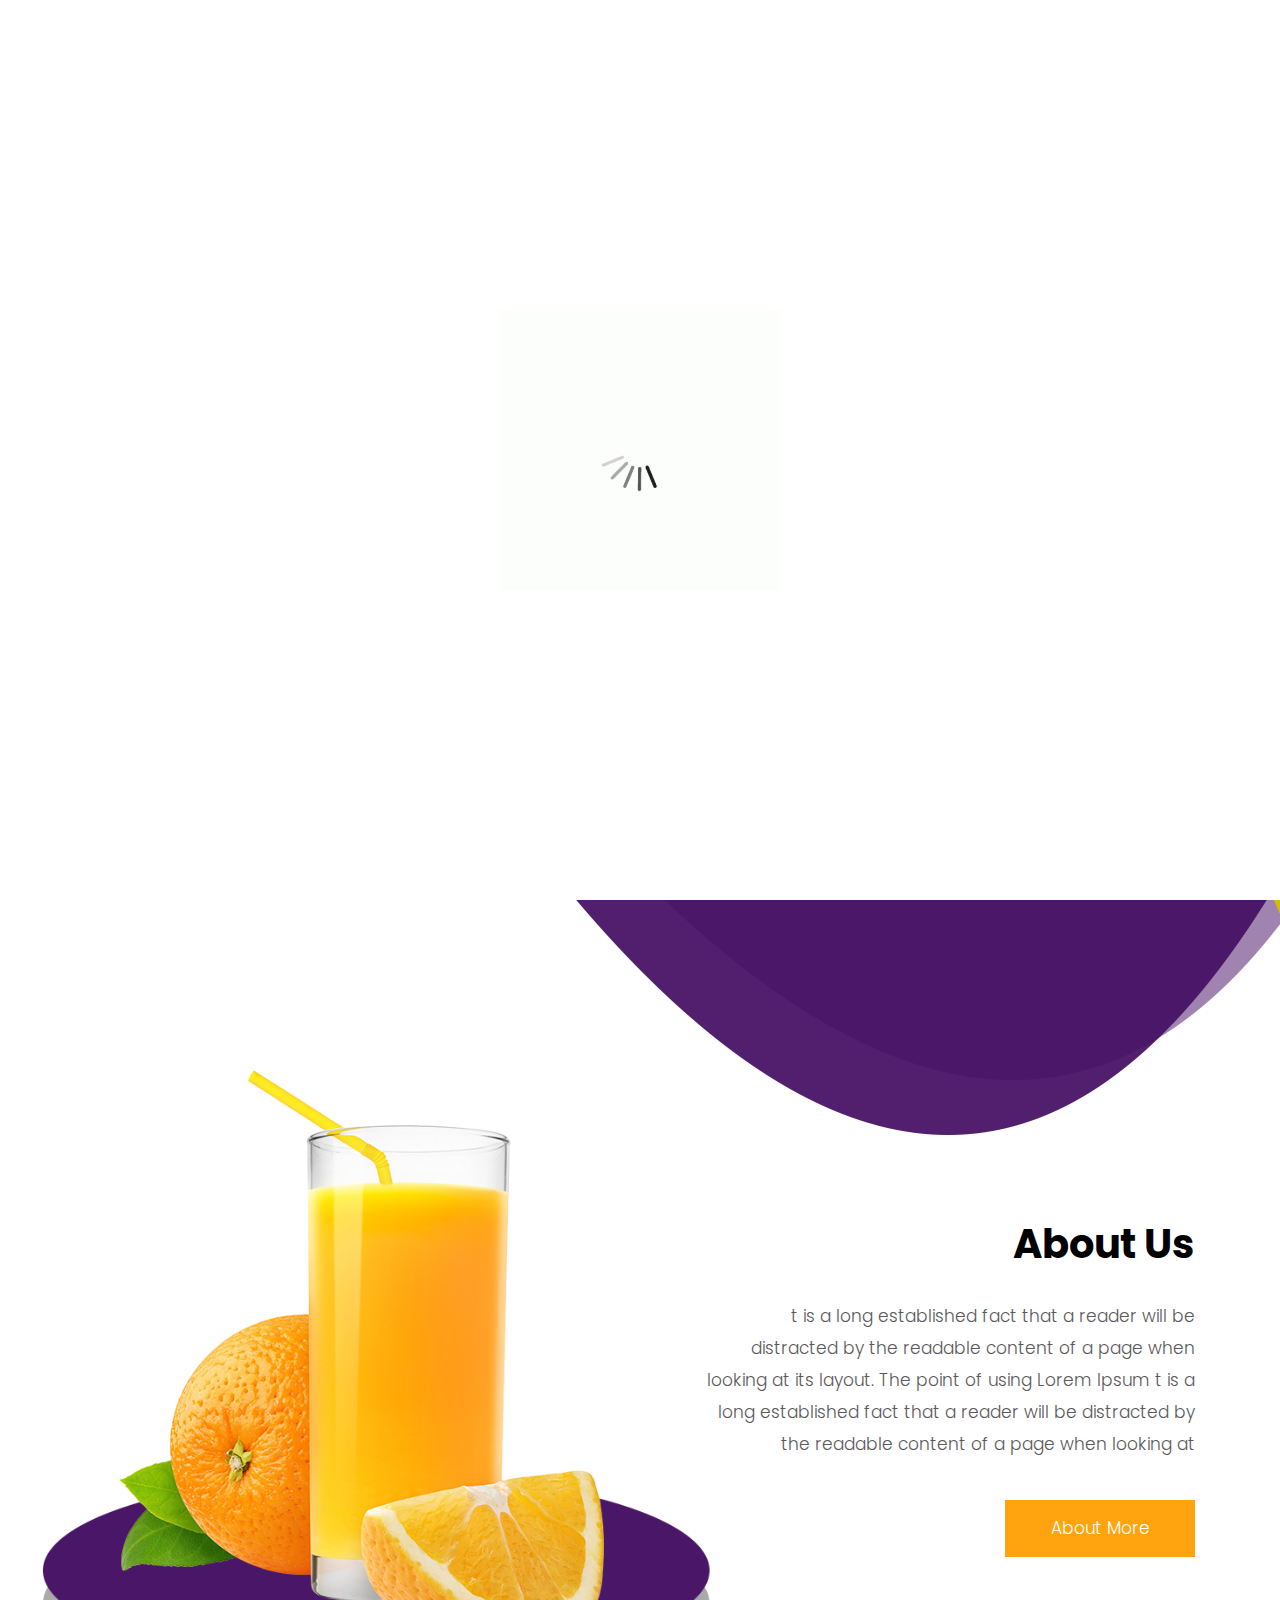
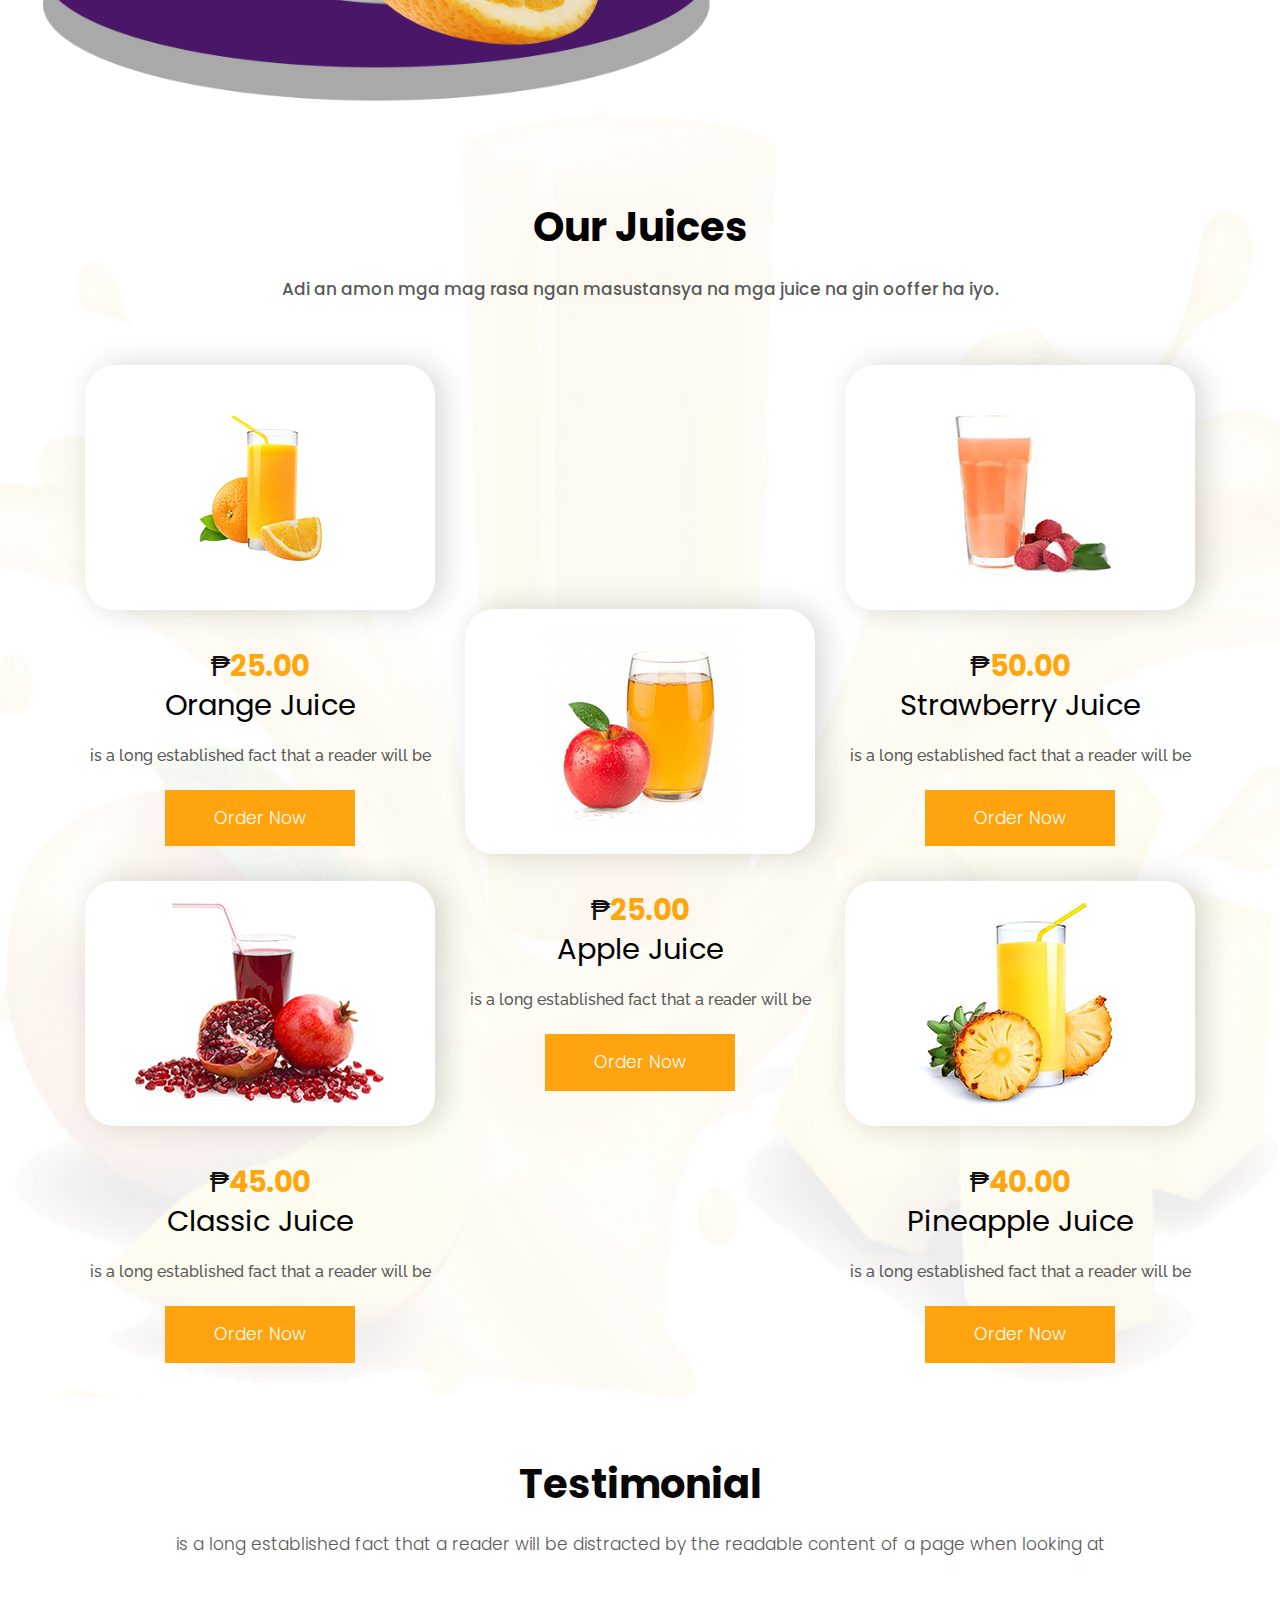
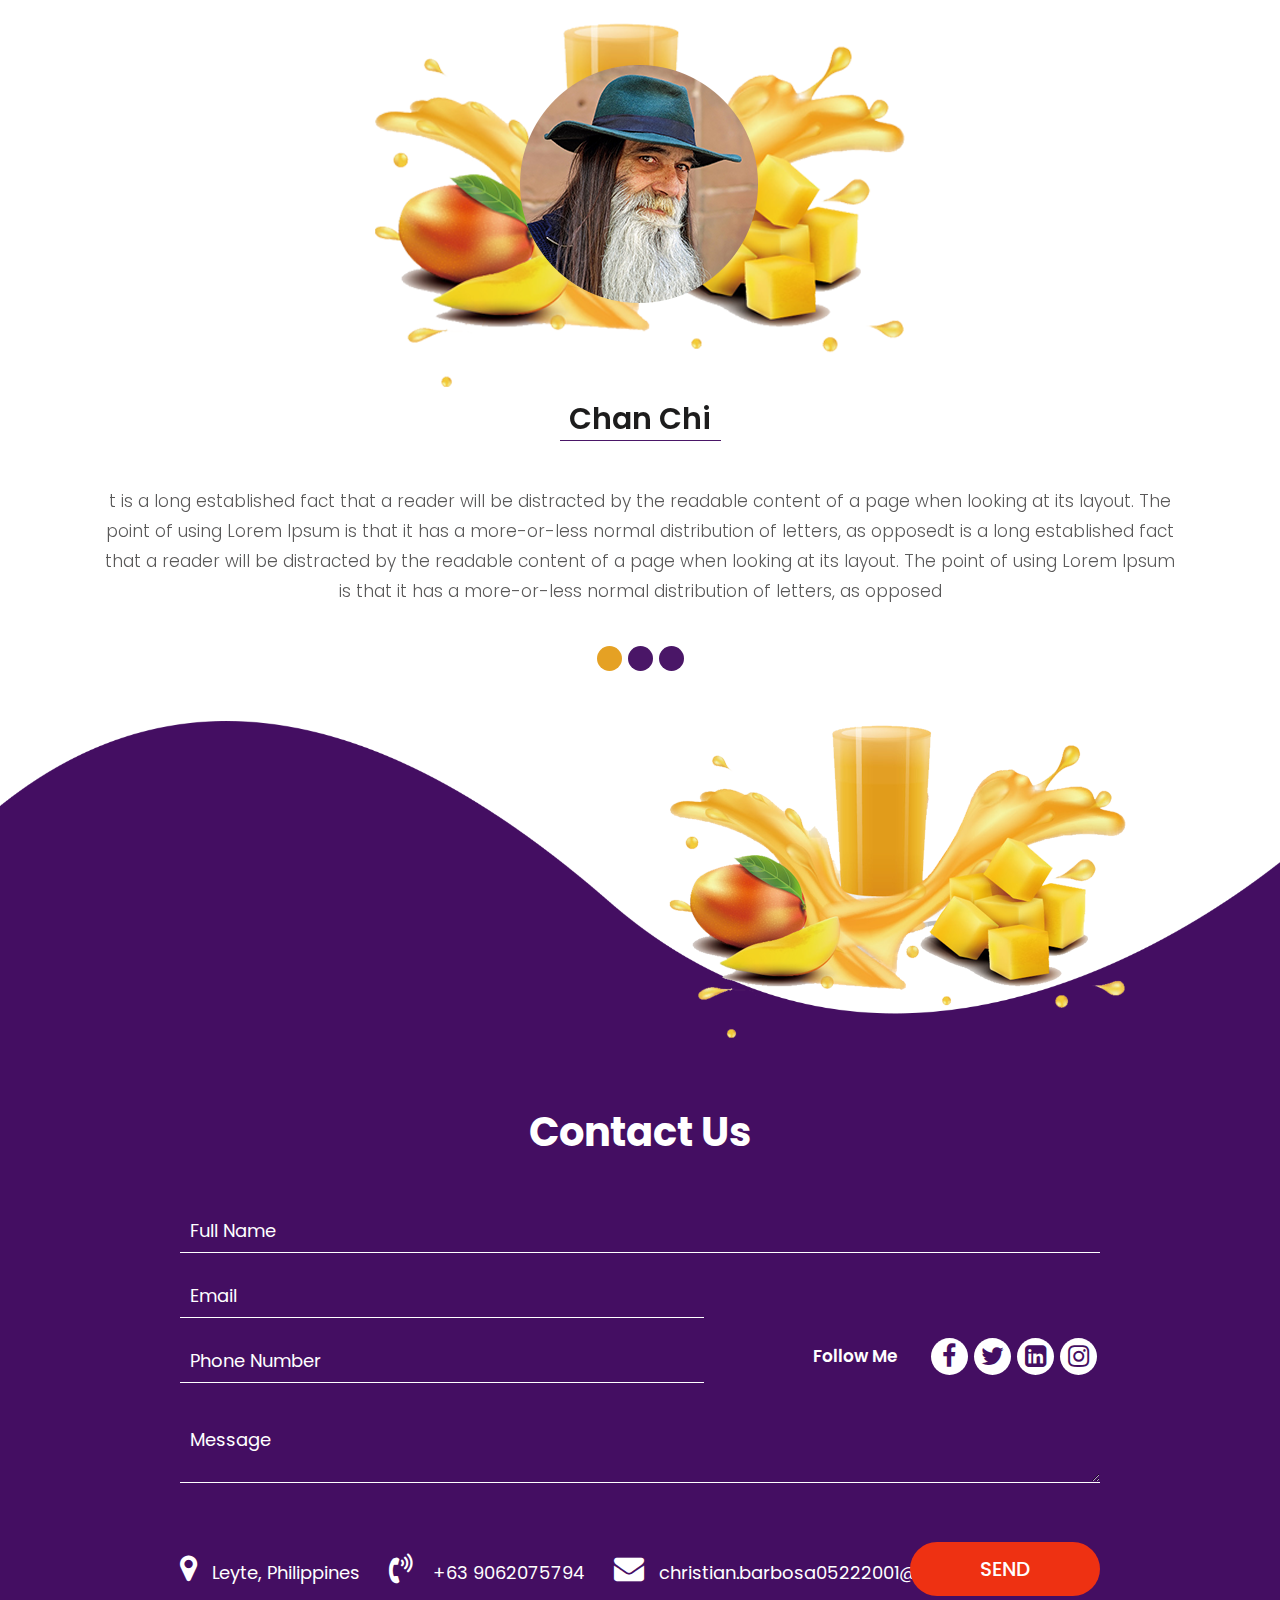
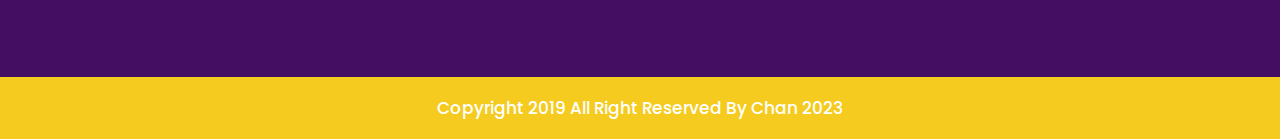
==== commit 63e853fd: "Change Product Names and Pricing" ====
--- a/index.html
+++ b/index.html
@@ -208,7 +208,7 @@
                 <div class="col-md-12">
                     <div class="titlepage">
                         <h2>Our Juices</h2>
-                        <p>is a long established fact that a reader will be distracted by the readable content of a page when looking at </p>
+                        <p>Adi an amon mga mag rasa ngan masustansya na mga juice na gin ooffer ha iyo. </p>
                     </div>
                 </div>
             </div>
@@ -219,7 +219,7 @@
                             <figure><img src="images/our1.png" alt="#" /></figure>
                         </div>
                         <div class="our_text">
-                            <h4>$<strong class="yellow">50</strong></h4>
+                            <h4>₱<strong class="yellow">25.00</strong></h4>
                             <h3>Orange Juice</h3>
                             <p>is a long established fact that a reader will be</p>
                             <a class="read_more" href="#">Order Now</a>
@@ -234,8 +234,8 @@
                             <figure><img src="images/our2.png" alt="#" /></figure>
                         </div>
                         <div class="our_text">
-                            <h4>$<strong class="yellow">50</strong></h4>
-                            <h3>Orange Juice</h3>
+                            <h4>₱<strong class="yellow">50.00</strong></h4>
+                            <h3>Strawberry Juice</h3>
                             <p>is a long established fact that a reader will be</p>
                             <a class="read_more" href="#">Order Now</a>
                         </div>
@@ -247,8 +247,8 @@
                             <figure><img src="images/our3.png" alt="#" /></figure>
                         </div>
                         <div class="our_text">
-                            <h4>$<strong class="yellow">50</strong></h4>
-                            <h3>Orange Juice</h3>
+                            <h4>₱<strong class="yellow">45.00</strong></h4>
+                            <h3>Classic Juice</h3>
                             <p>is a long established fact that a reader will be</p>
                             <a class="read_more" href="#">Order Now</a>
                         </div>
@@ -260,8 +260,8 @@
                             <figure><img src="images/our4.png" alt="#" /></figure>
                         </div>
                         <div class="our_text">
-                            <h4>$<strong class="yellow">50</strong></h4>
-                            <h3>Orange Juice</h3>
+                            <h4>₱<strong class="yellow">25.00</strong></h4>
+                            <h3>Apple Juice</h3>
                             <p>is a long established fact that a reader will be</p>
                             <a class="read_more" href="#">Order Now</a>
                         </div>
@@ -273,8 +273,8 @@
                             <figure><img src="images/our5.png" alt="#" /></figure>
                         </div>
                         <div class="our_text">
-                            <h4>$<strong class="yellow">50</strong></h4>
-                            <h3>Orange Juice</h3>
+                            <h4>₱<strong class="yellow">40.00</strong></h4>
+                            <h3>Pineapple Juice</h3>
                             <p>is a long established fact that a reader will be</p>
                             <a class="read_more" href="#">Order Now</a>
                         </div>
@@ -312,7 +312,7 @@
                                             <div class="col-md-12">
                                                 <div class="test_box">
                                                     <i><img src="images/tes1.png" alt="#"/></i>
-                                                    <h4>Mark Due</h4>
+                                                    <h4>Chan Chi</h4>
                                                     <p>t is a long established fact that a reader will be distracted by the readable content of a page when looking at its layout. The point of using Lorem Ipsum is that it has a more-or-less normal distribution
                                                         of letters, as opposedt is a long established fact that a reader will be distracted by the readable content of a page when looking at its layout. The point of using Lorem Ipsum is that it has a more-or-less
                                                         normal distribution of letters, as opposed </p>
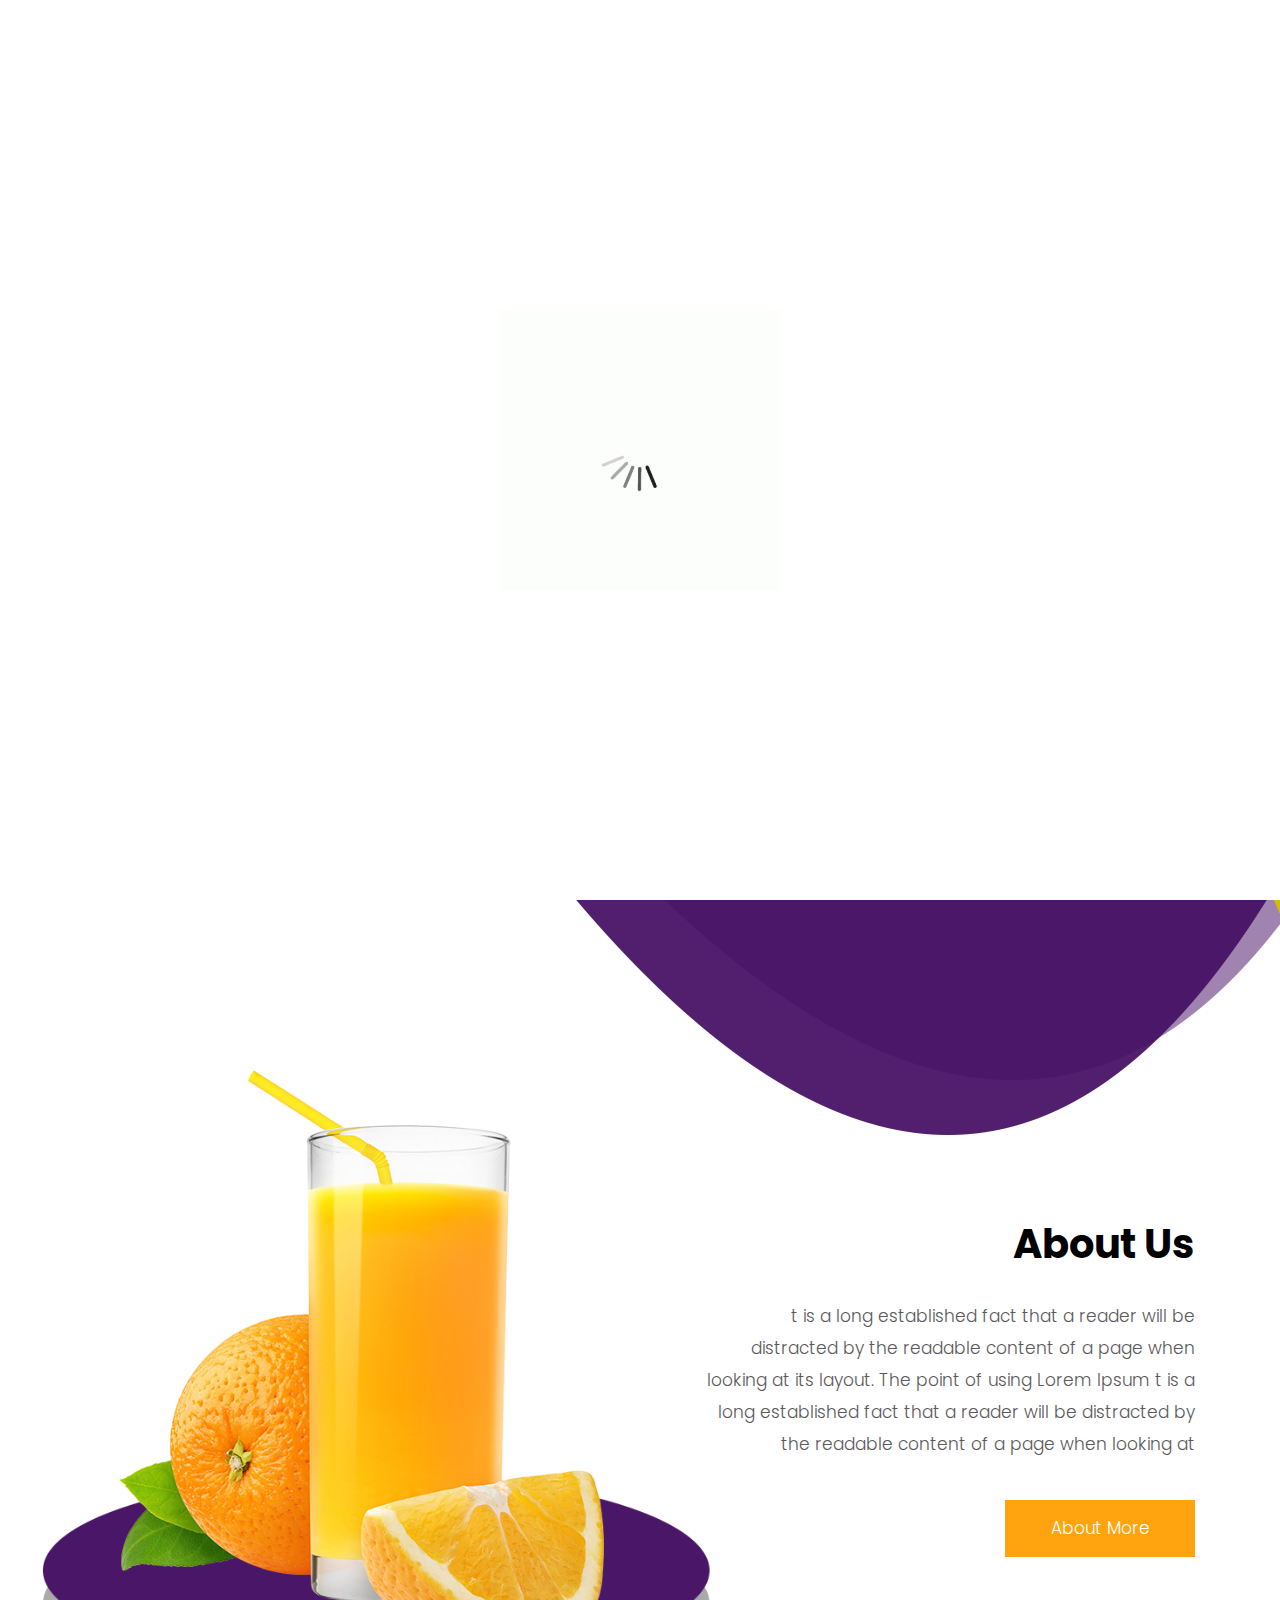
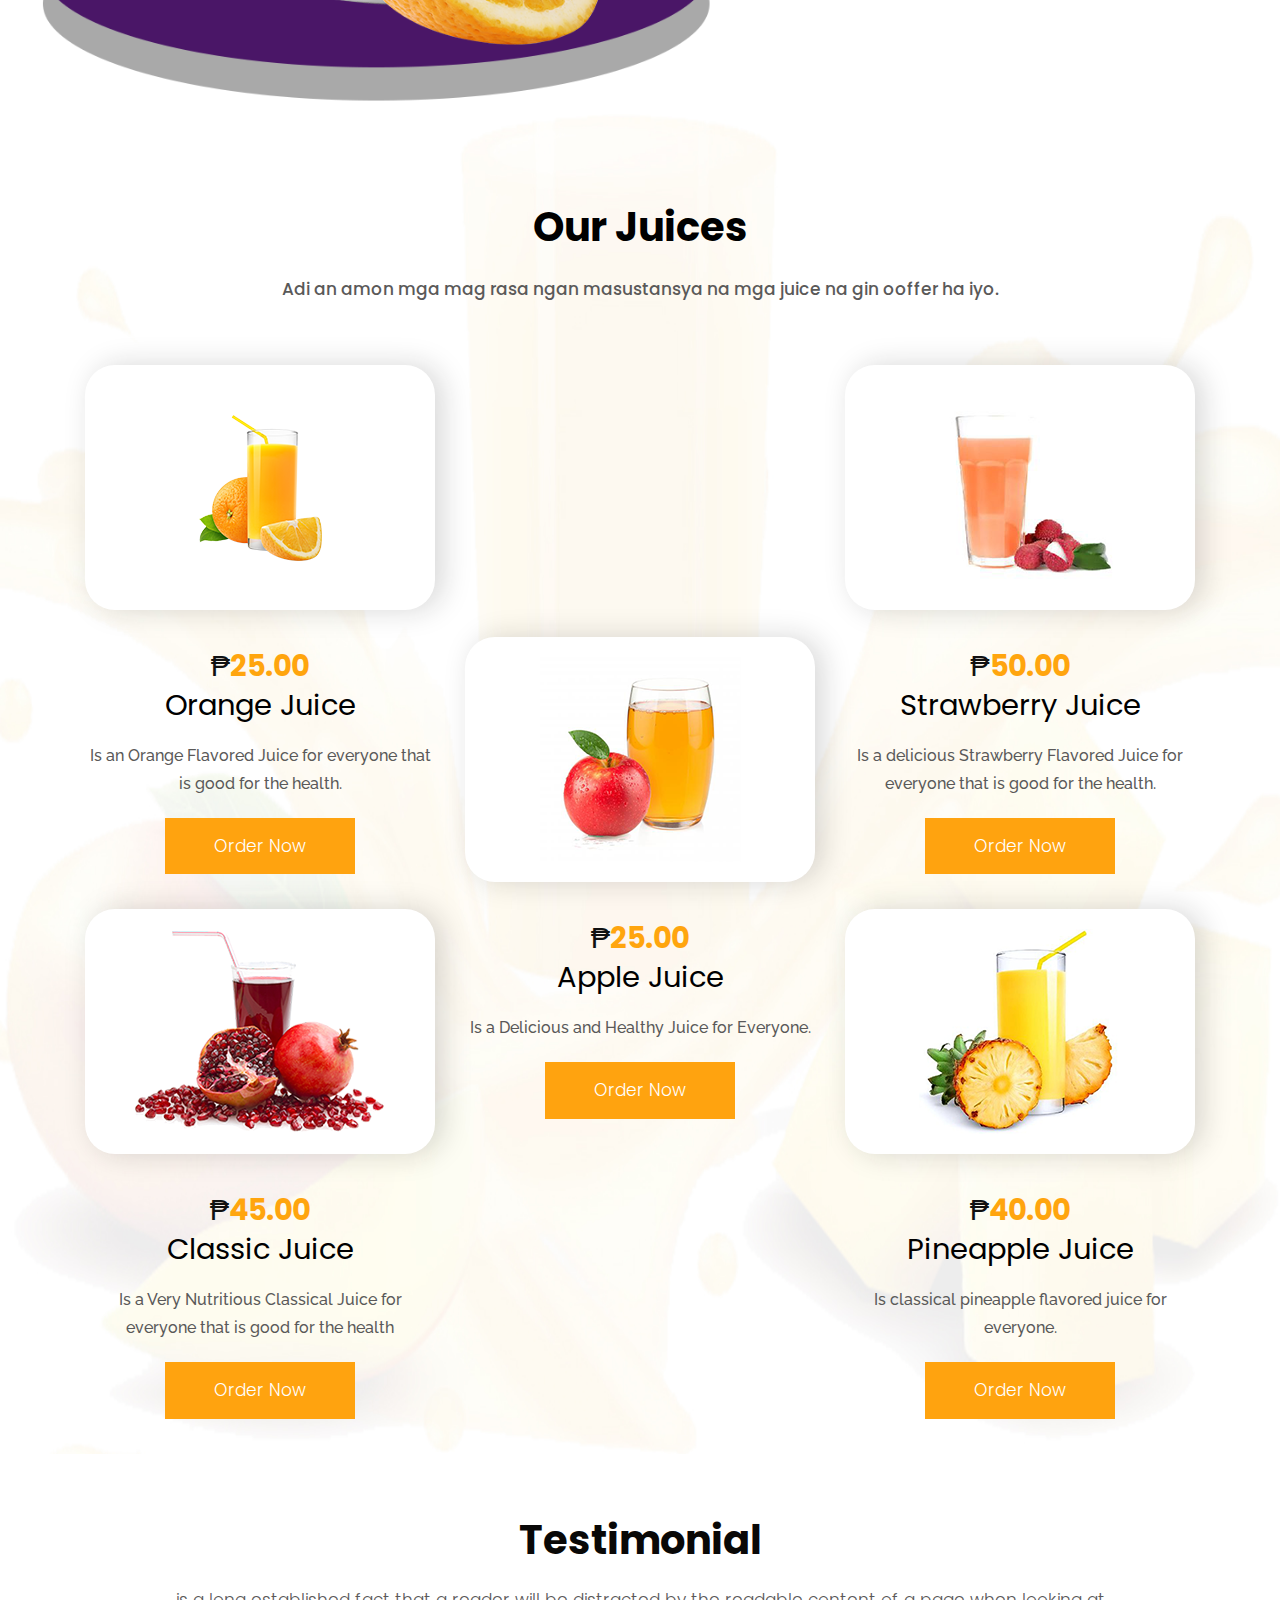
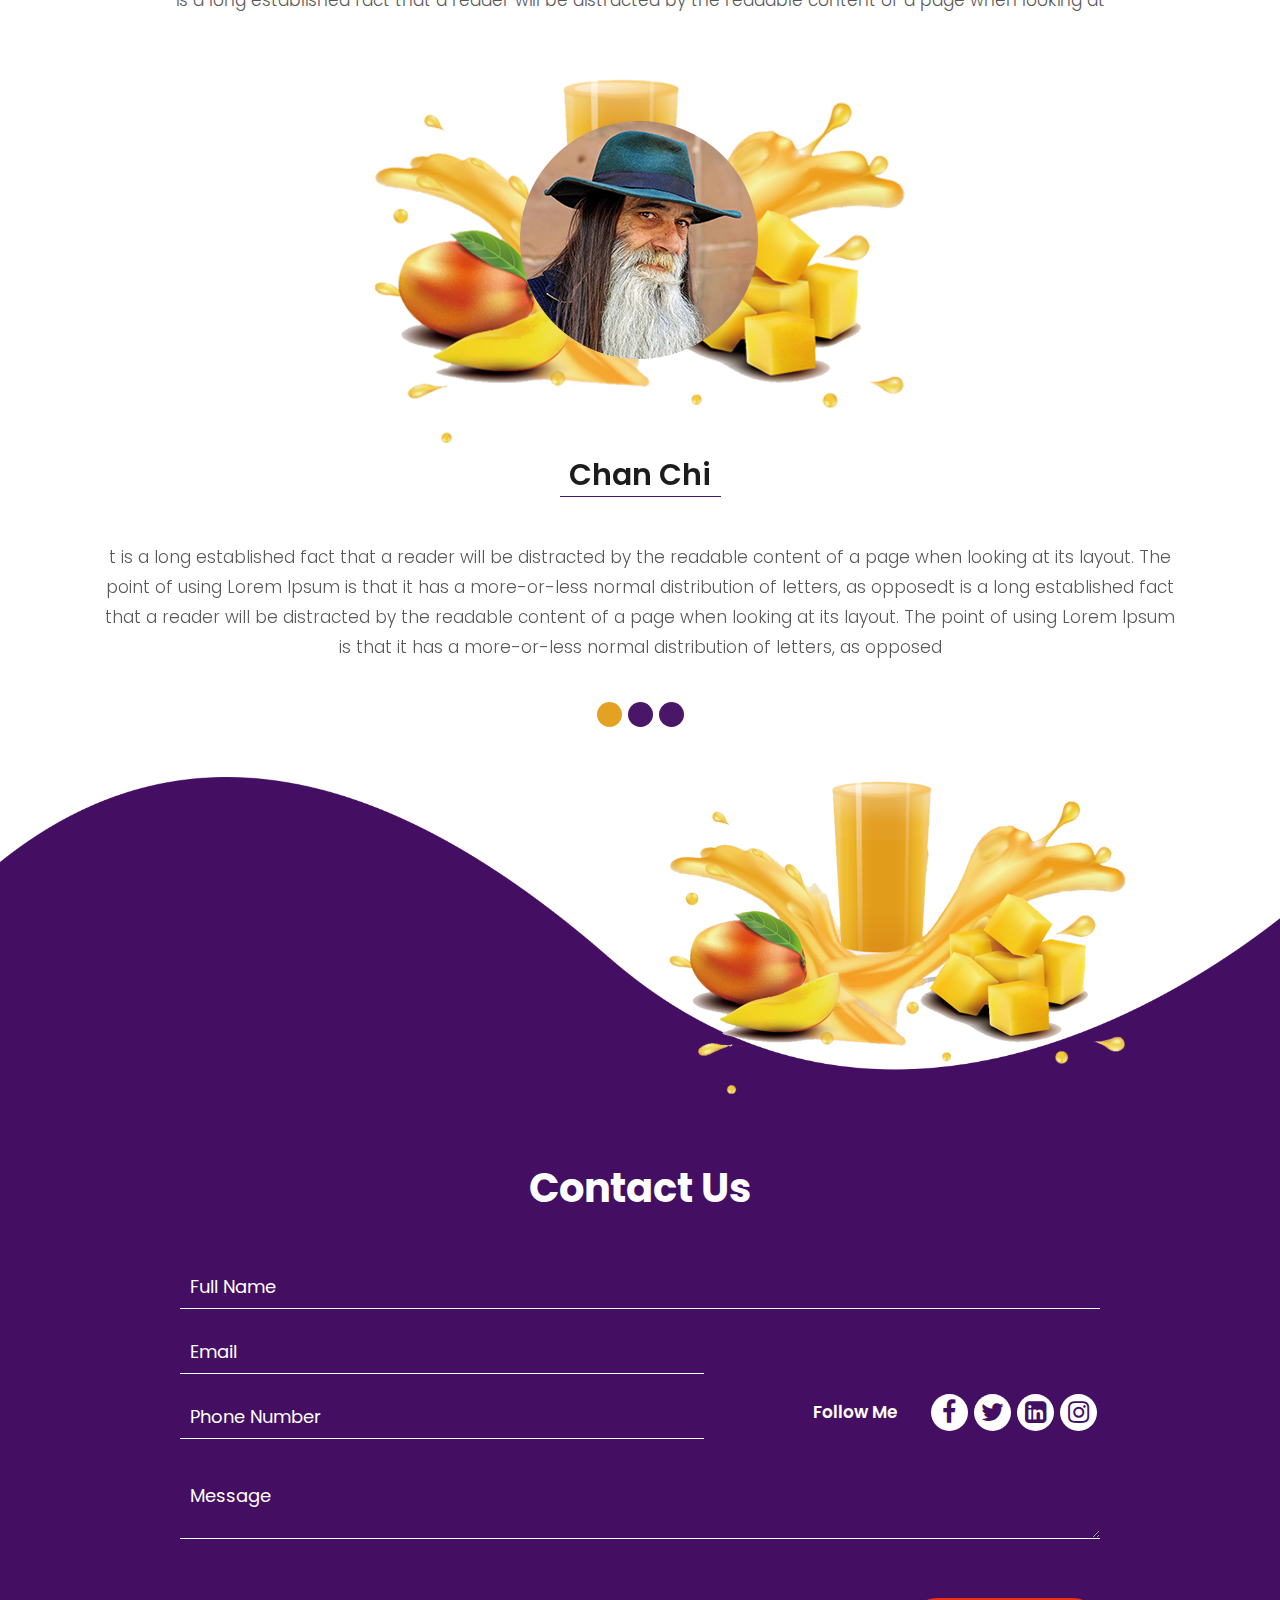
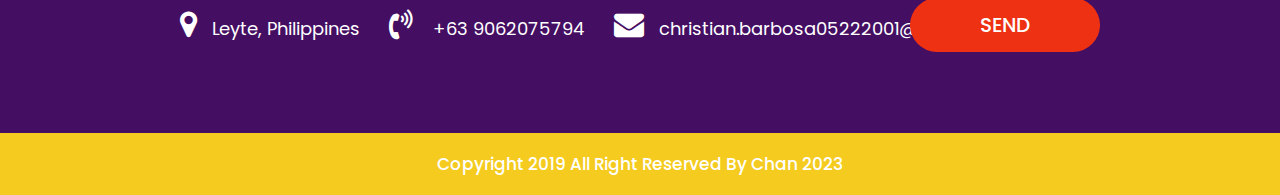
==== commit 3d10140b: "Update the Description of every Juice Products" ====
--- a/index.html
+++ b/index.html
@@ -221,7 +221,7 @@
                         <div class="our_text">
                             <h4>₱<strong class="yellow">25.00</strong></h4>
                             <h3>Orange Juice</h3>
-                            <p>is a long established fact that a reader will be</p>
+                            <p>Is an Orange Flavored Juice for everyone that is good for the health.</p>
                             <a class="read_more" href="#">Order Now</a>
                         </div>
                     </div>
@@ -236,7 +236,7 @@
                         <div class="our_text">
                             <h4>₱<strong class="yellow">50.00</strong></h4>
                             <h3>Strawberry Juice</h3>
-                            <p>is a long established fact that a reader will be</p>
+                            <p>Is a delicious Strawberry Flavored Juice for everyone that is good for the health.</p>
                             <a class="read_more" href="#">Order Now</a>
                         </div>
                     </div>
@@ -249,7 +249,7 @@
                         <div class="our_text">
                             <h4>₱<strong class="yellow">45.00</strong></h4>
                             <h3>Classic Juice</h3>
-                            <p>is a long established fact that a reader will be</p>
+                            <p>Is a Very Nutritious Classical Juice for everyone that is good for the health</p>
                             <a class="read_more" href="#">Order Now</a>
                         </div>
                     </div>
@@ -262,7 +262,7 @@
                         <div class="our_text">
                             <h4>₱<strong class="yellow">25.00</strong></h4>
                             <h3>Apple Juice</h3>
-                            <p>is a long established fact that a reader will be</p>
+                            <p>Is a Delicious and Healthy Juice for Everyone.</p>
                             <a class="read_more" href="#">Order Now</a>
                         </div>
                     </div>
@@ -275,7 +275,7 @@
                         <div class="our_text">
                             <h4>₱<strong class="yellow">40.00</strong></h4>
                             <h3>Pineapple Juice</h3>
-                            <p>is a long established fact that a reader will be</p>
+                            <p>Is classical pineapple flavored juice for everyone.</p>
                             <a class="read_more" href="#">Order Now</a>
                         </div>
                     </div>
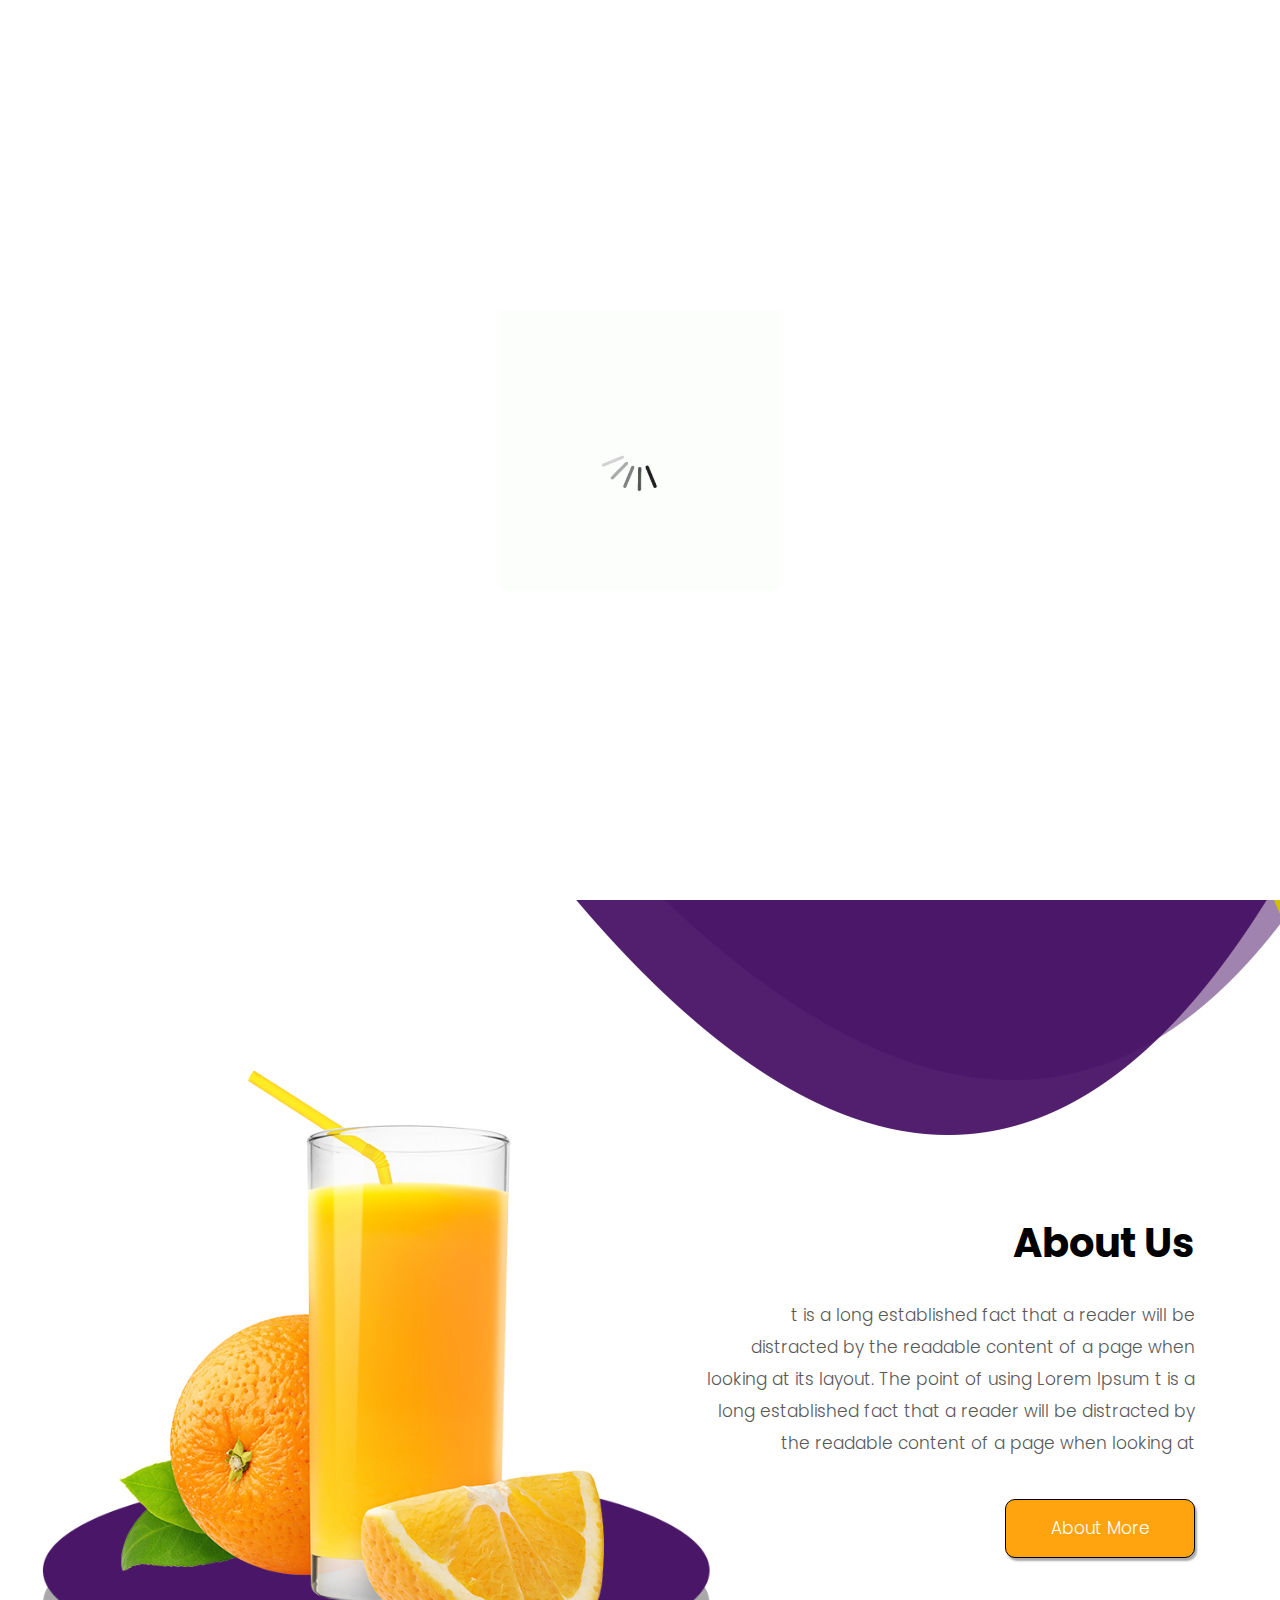
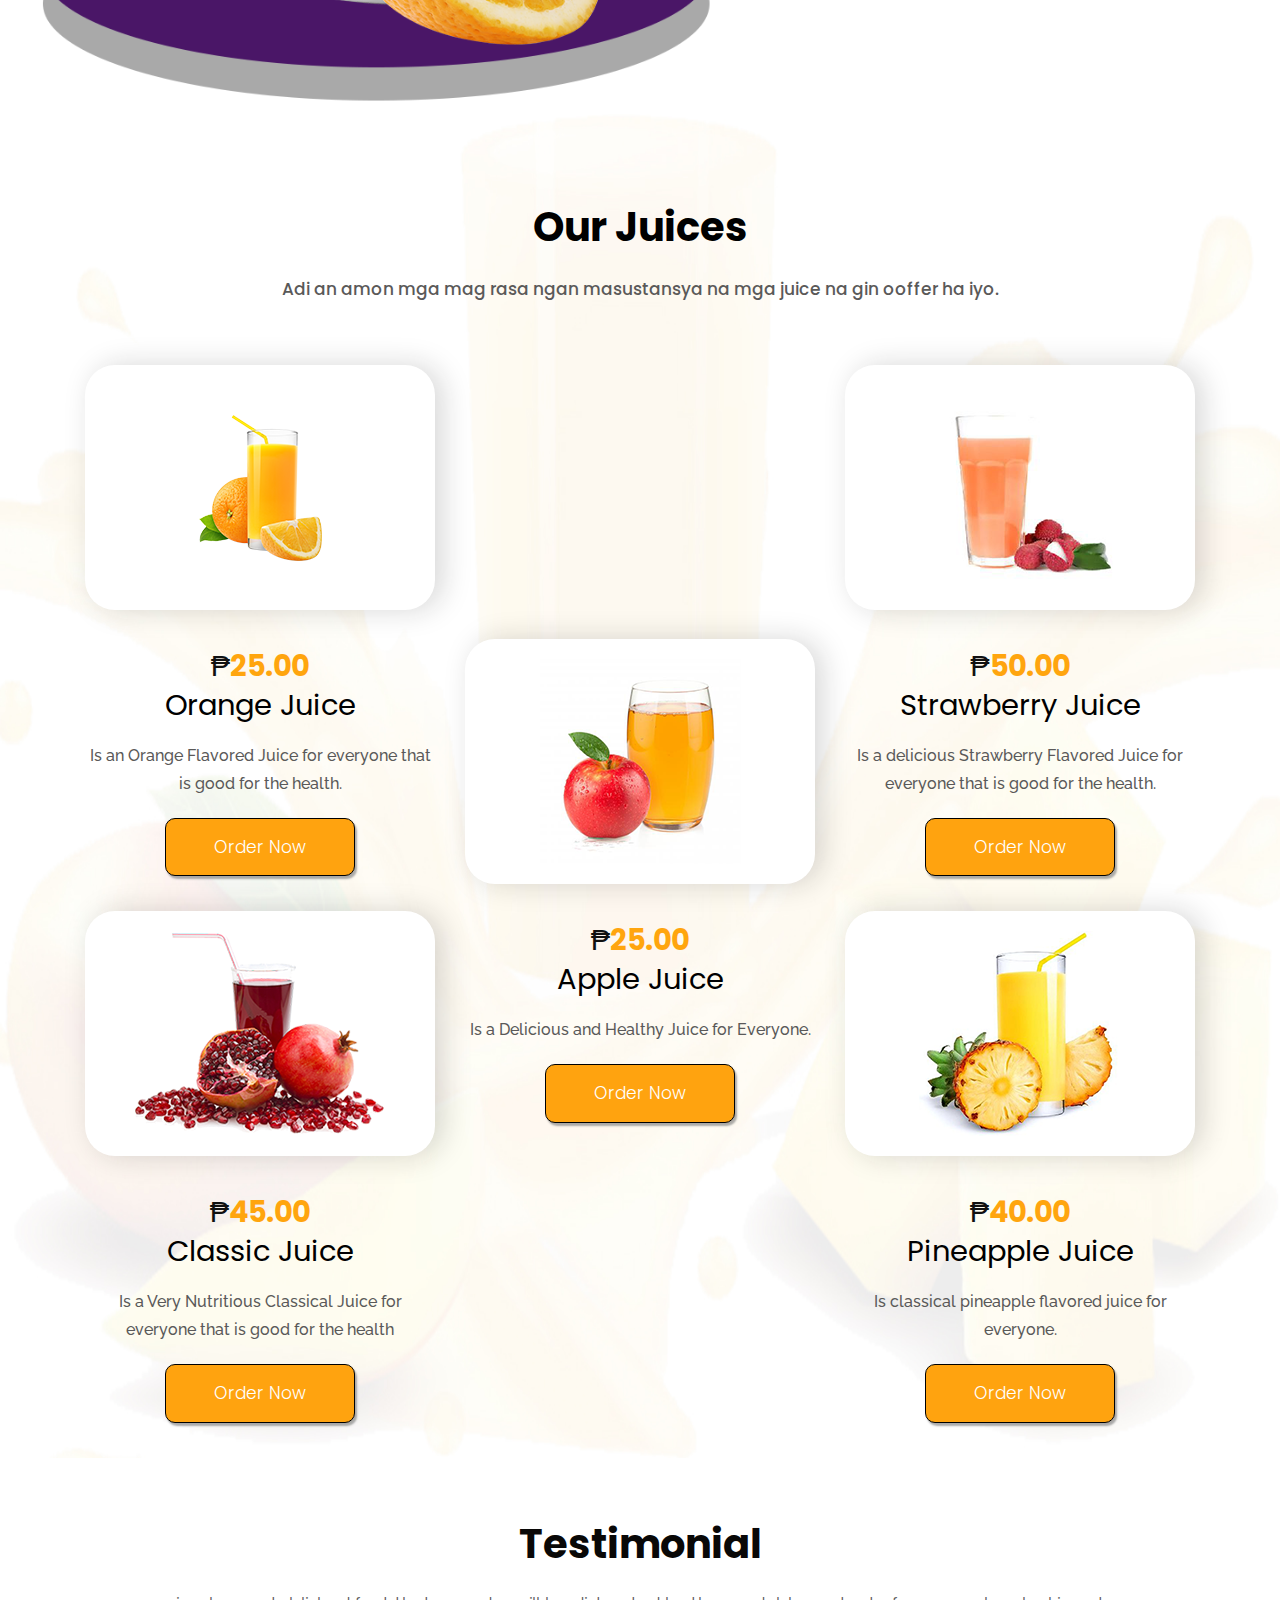
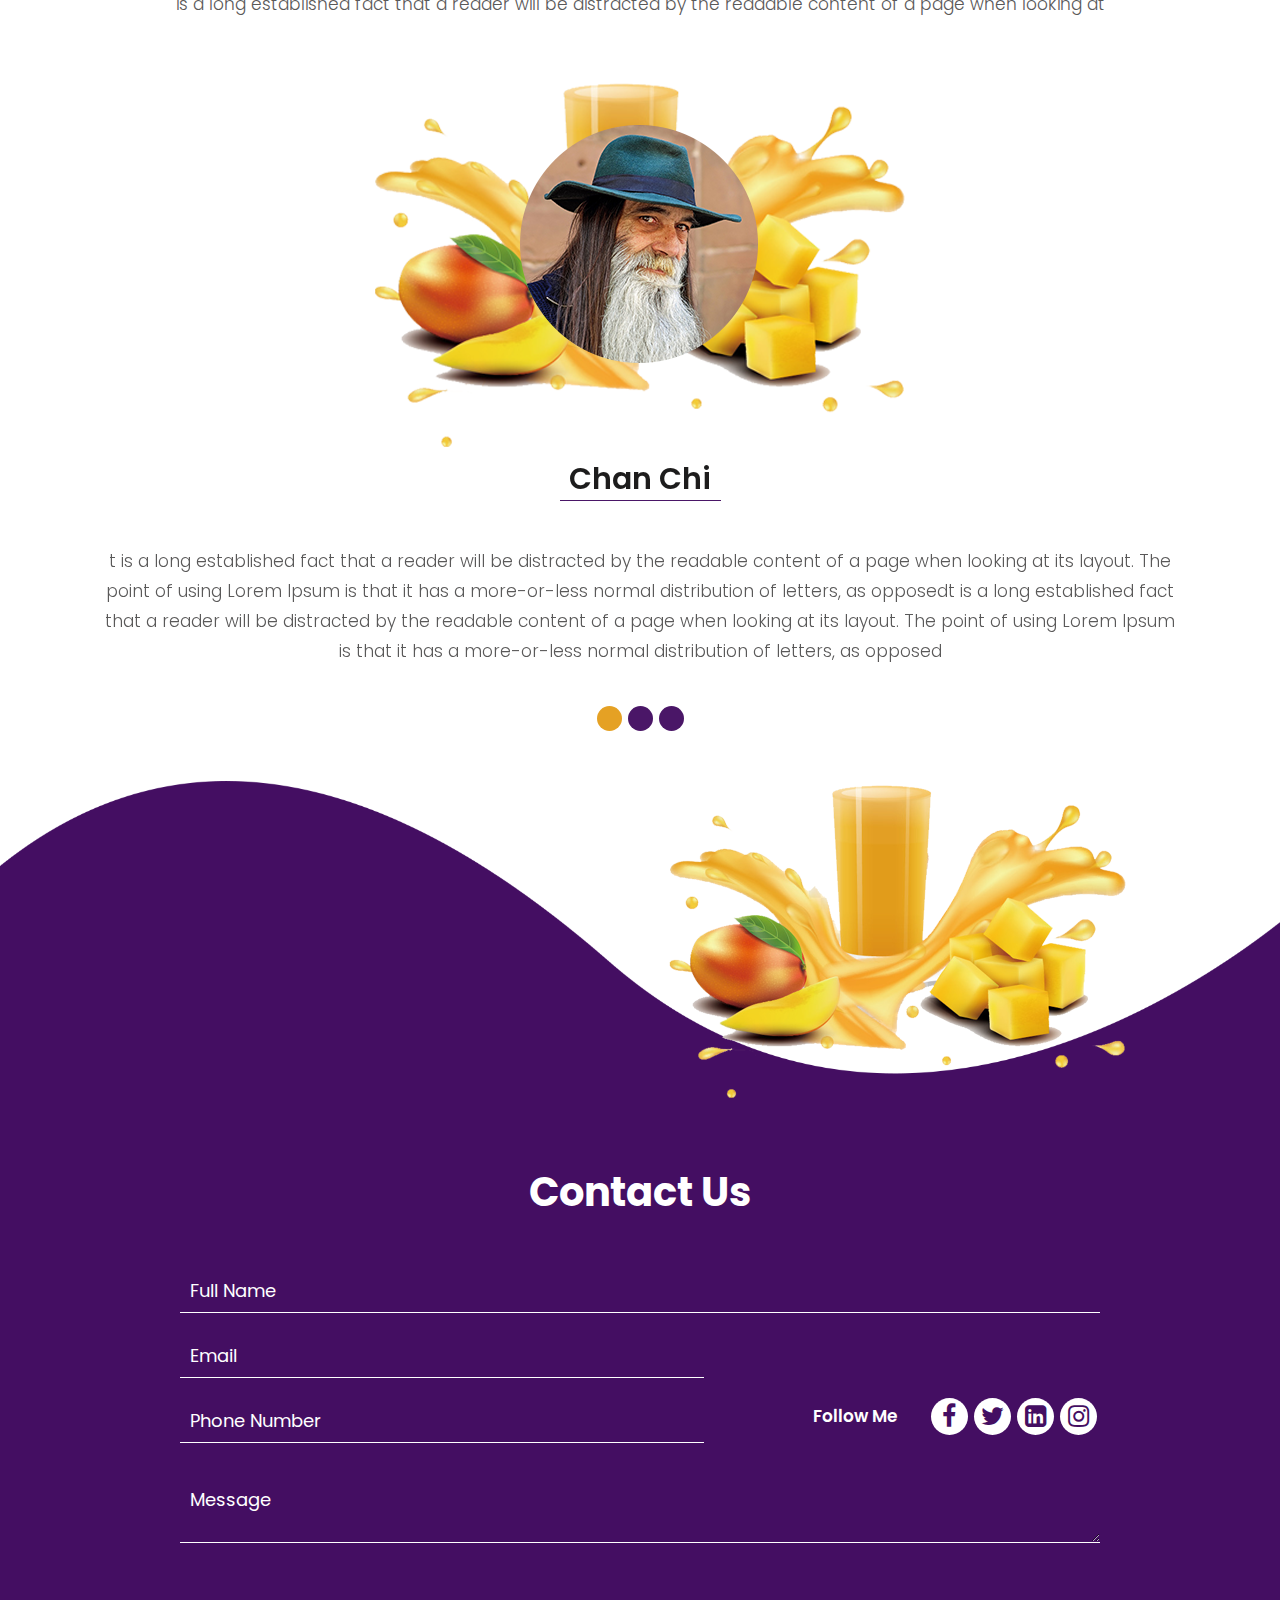
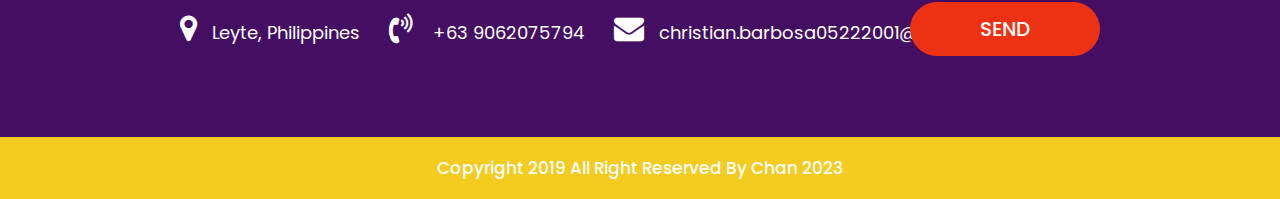
==== commit cf1c44c6: "Button Fix" ====
--- a/index.html
+++ b/index.html
@@ -23,6 +23,7 @@
     <link rel="icon" href="images/fevicon.png" type="image/gif" />
     <!-- Scrollbar Custom CSS -->
     <link rel="stylesheet" href="css/jquery.mCustomScrollbar.min.css">
+    <link rel="stylesheet" href="style.css">
     <!-- Tweaks for older IEs-->
     <!--[if lt IE 9]>
       <script src="https://oss.maxcdn.com/html5shiv/3.7.3/html5shiv.min.js"></script>
--- a/style.css
+++ b/style.css
@@ -0,0 +1,11 @@
+* {
+    margin: 0;
+    padding: 0;
+    box-sizing: border-box;
+}
+
+.read_more {
+    border: .5px solid black;
+    border-radius: 10px;
+    box-shadow: 2px 3px 2px rgba(128, 128, 128, 0.66);
+}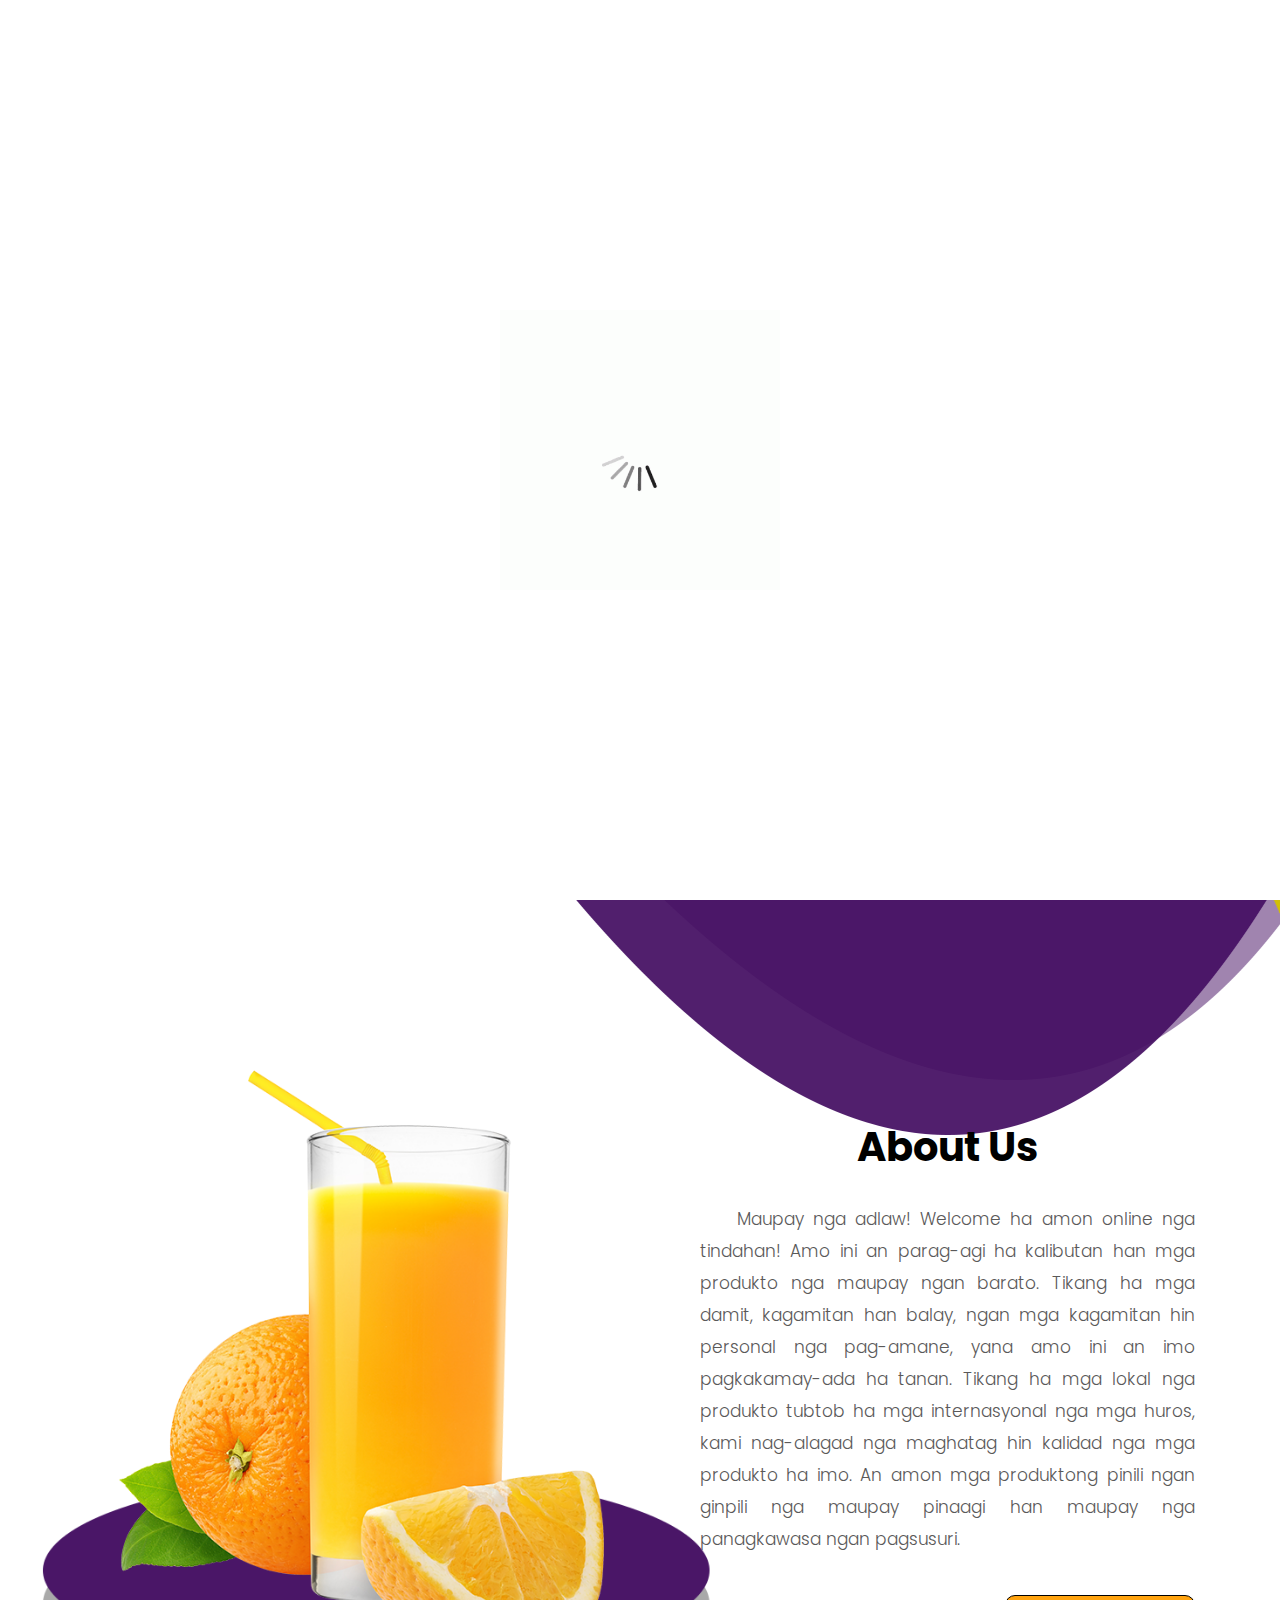
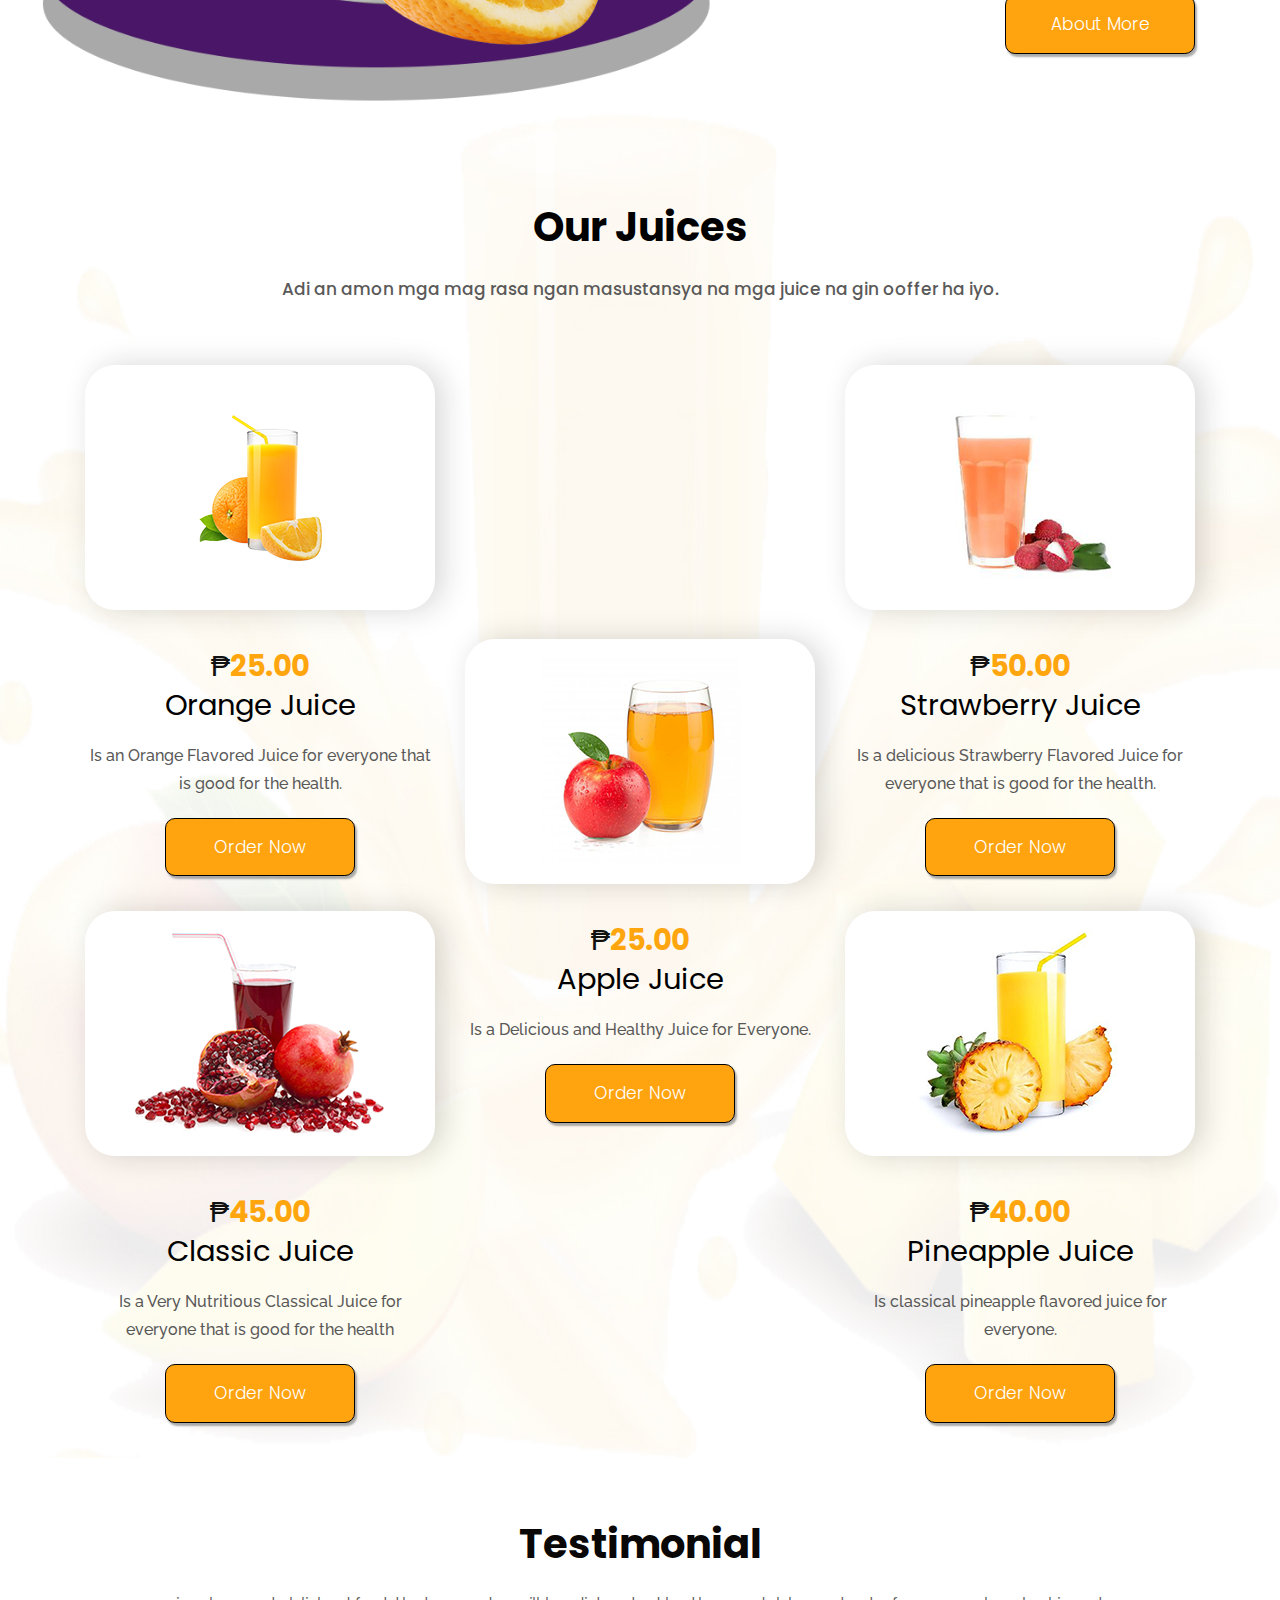
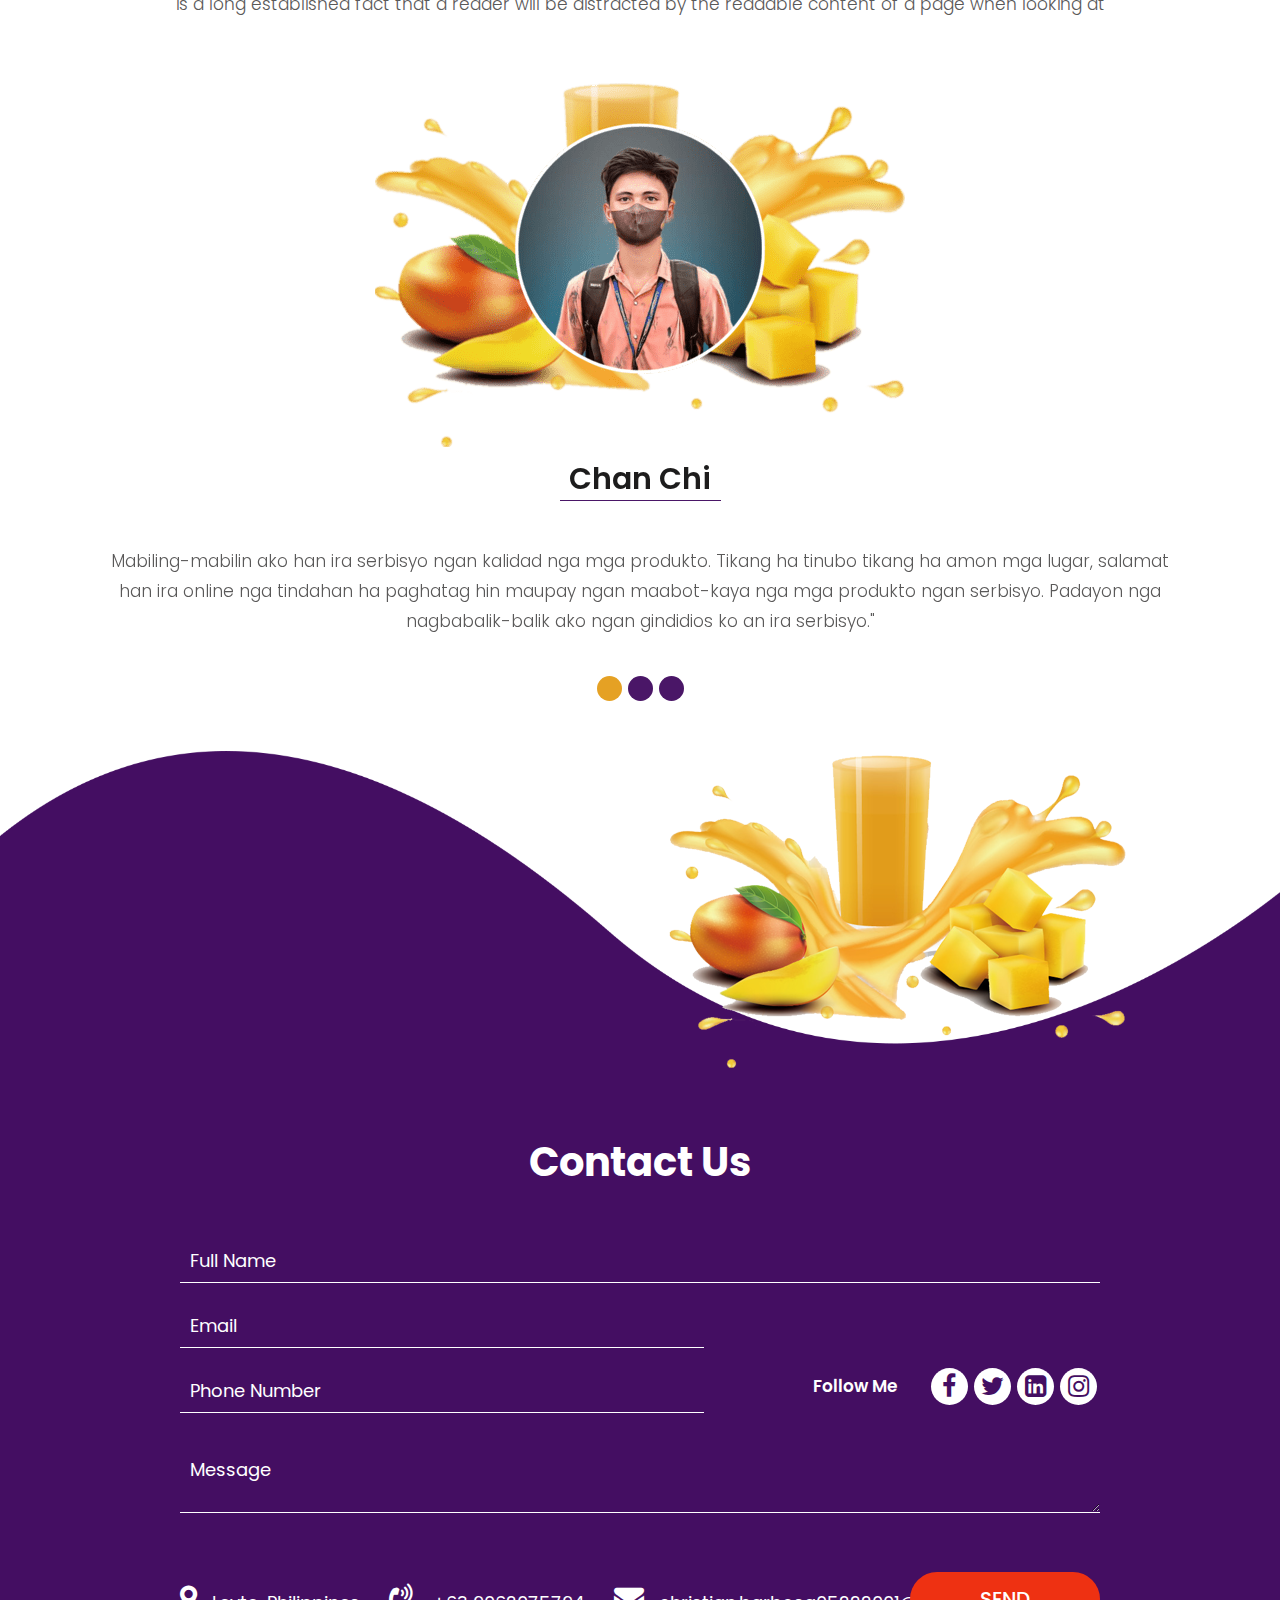
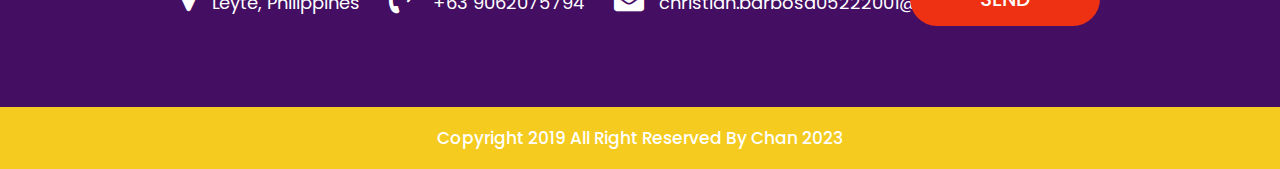
==== commit f19c6192: "Update Content Navbar links -- every Sections" ====
--- a/index.html
+++ b/index.html
@@ -97,9 +97,11 @@
             <div class="row">
                 <div class="col-md-6">
                     <div class="test_box">
-                        <div class="text-bg">
+                        <div class="text-bg" id="intro">
                             <h1><span> Welcome to</span> <br>Our Juice Center</h1>
-                            <p>An pinaka marasa ngan maupay nga kalidad hin mga lemonsito hin aadi na ha Online Store namon. just visit this site and you will find a very premium and high quality na lemonsito ha Leyte.</p>
+                            <p>&nbsp;&nbsp;&nbsp;&nbsp;&nbsp;&nbsp;&nbsp;An pinaka marasa ngan maupay nga kalidad hin mga lemonsito hin aadi na ha Online Store namon. just visit this site and you will find a very premium and high quality na lemonsito ha
+                                Leyte.
+                            </p>
                             <a class="read_more" href="#">Read More</a>
                         </div>
                     </div>
@@ -190,10 +192,11 @@
                     </div>
                 </div>
                 <div class="col-md-5">
-                    <div class="titlepage">
+                    <div class="titlepage" id="about-us">
                         <h2>About Us</h2>
-                        <p>t is a long established fact that a reader will be distracted by the readable content of a page when looking at its layout. The point of using Lorem Ipsum t is a long established fact that a reader will be distracted by the readable
-                            content of a page when looking at </p>
+                        <p> &nbsp;&nbsp;&nbsp;&nbsp;Maupay nga adlaw! Welcome ha amon online nga tindahan! Amo ini an parag-agi ha kalibutan han mga produkto nga maupay ngan barato. Tikang ha mga damit, kagamitan han balay, ngan mga kagamitan hin personal
+                            nga pag-amane, yana amo ini an imo pagkakamay-ada ha tanan. Tikang ha mga lokal nga produkto tubtob ha mga internasyonal nga mga huros, kami nag-alagad nga maghatag hin kalidad nga mga produkto ha imo. An amon mga produktong
+                            pinili ngan ginpili nga maupay pinaagi han maupay nga panagkawasa ngan pagsusuri.</p>
                         <a class="read_more" href="#">About More</a>
                     </div>
                 </div>
@@ -312,11 +315,10 @@
                                         <div class="row">
                                             <div class="col-md-12">
                                                 <div class="test_box">
-                                                    <i><img src="images/tes1.png" alt="#"/></i>
+                                                    <i><img src="images/test1.png" alt="#"/></i>
                                                     <h4>Chan Chi</h4>
-                                                    <p>t is a long established fact that a reader will be distracted by the readable content of a page when looking at its layout. The point of using Lorem Ipsum is that it has a more-or-less normal distribution
-                                                        of letters, as opposedt is a long established fact that a reader will be distracted by the readable content of a page when looking at its layout. The point of using Lorem Ipsum is that it has a more-or-less
-                                                        normal distribution of letters, as opposed </p>
+                                                    <p>Mabiling-mabilin ako han ira serbisyo ngan kalidad nga mga produkto. Tikang ha tinubo tikang ha amon mga lugar, salamat han ira online nga tindahan ha paghatag hin maupay ngan maabot-kaya nga mga produkto
+                                                        ngan serbisyo. Padayon nga nagbabalik-balik ako ngan gindidios ko an ira serbisyo."</p>
                                                 </div>
                                             </div>
                                         </div>
@@ -329,11 +331,10 @@
                                         <div class="row">
                                             <div class="col-md-12">
                                                 <div class="test_box">
-                                                    <i><img src="images/tes1.png" alt="#"/></i>
-                                                    <h4>Mark Due</h4>
-                                                    <p>t is a long established fact that a reader will be distracted by the readable content of a page when looking at its layout. The point of using Lorem Ipsum is that it has a more-or-less normal distribution
-                                                        of letters, as opposedt is a long established fact that a reader will be distracted by the readable content of a page when looking at its layout. The point of using Lorem Ipsum is that it has a more-or-less
-                                                        normal distribution of letters, as opposed </p>
+                                                    <i><img src="images/test2.png" alt="#"/></i>
+                                                    <h4>Tin Tan</h4>
+                                                    <p>An kalidad han mga produkto nga akon ginpili nga baklon waray pagsupak nga nagpapasabot nga dako an ila pagkaburulig ha ira mga suki. Damo nga beses na ako nagkamit hin mga damit ngan kagamitan han balay
+                                                        ha ira tindahan ngan diri pa ako nagpakasubo. </p>
                                                 </div>
                                             </div>
                                         </div>
@@ -346,11 +347,10 @@
                                         <div class="row">
                                             <div class="col-md-12">
                                                 <div class="test_box">
-                                                    <i><img src="images/tes1.png" alt="#"/></i>
-                                                    <h4>Mark Due</h4>
-                                                    <p>t is a long established fact that a reader will be distracted by the readable content of a page when looking at its layout. The point of using Lorem Ipsum is that it has a more-or-less normal distribution
-                                                        of letters, as opposedt is a long established fact that a reader will be distracted by the readable content of a page when looking at its layout. The point of using Lorem Ipsum is that it has a more-or-less
-                                                        normal distribution of letters, as opposed </p>
+                                                    <i><img src="images/test3.png" alt="#"/></i>
+                                                    <h4>Chan Bar</h4>
+                                                    <p>An serbisyo amo an pinaka-maupay. Mahinungdanon ini nga aspeto kay naghatag hini hin seguruhon ngan komportable nga kahimtang ha akon pagmamaneho. Diri ko nararamdaman an bisan ano nga kasubo kay responsibo
+                                                        an ira customer service ngan handa magtikang para han akon mga panginahanglan. </p>
                                                 </div>
                                             </div>
                                         </div>
--- a/style.css
+++ b/style.css
@@ -8,4 +8,16 @@
     border: .5px solid black;
     border-radius: 10px;
     box-shadow: 2px 3px 2px rgba(128, 128, 128, 0.66);
+}
+
+#about-us p {
+    text-align: justify;
+}
+
+#about-us h2 {
+    text-align: center;
+}
+
+#intro {
+    text-align: justify;
 }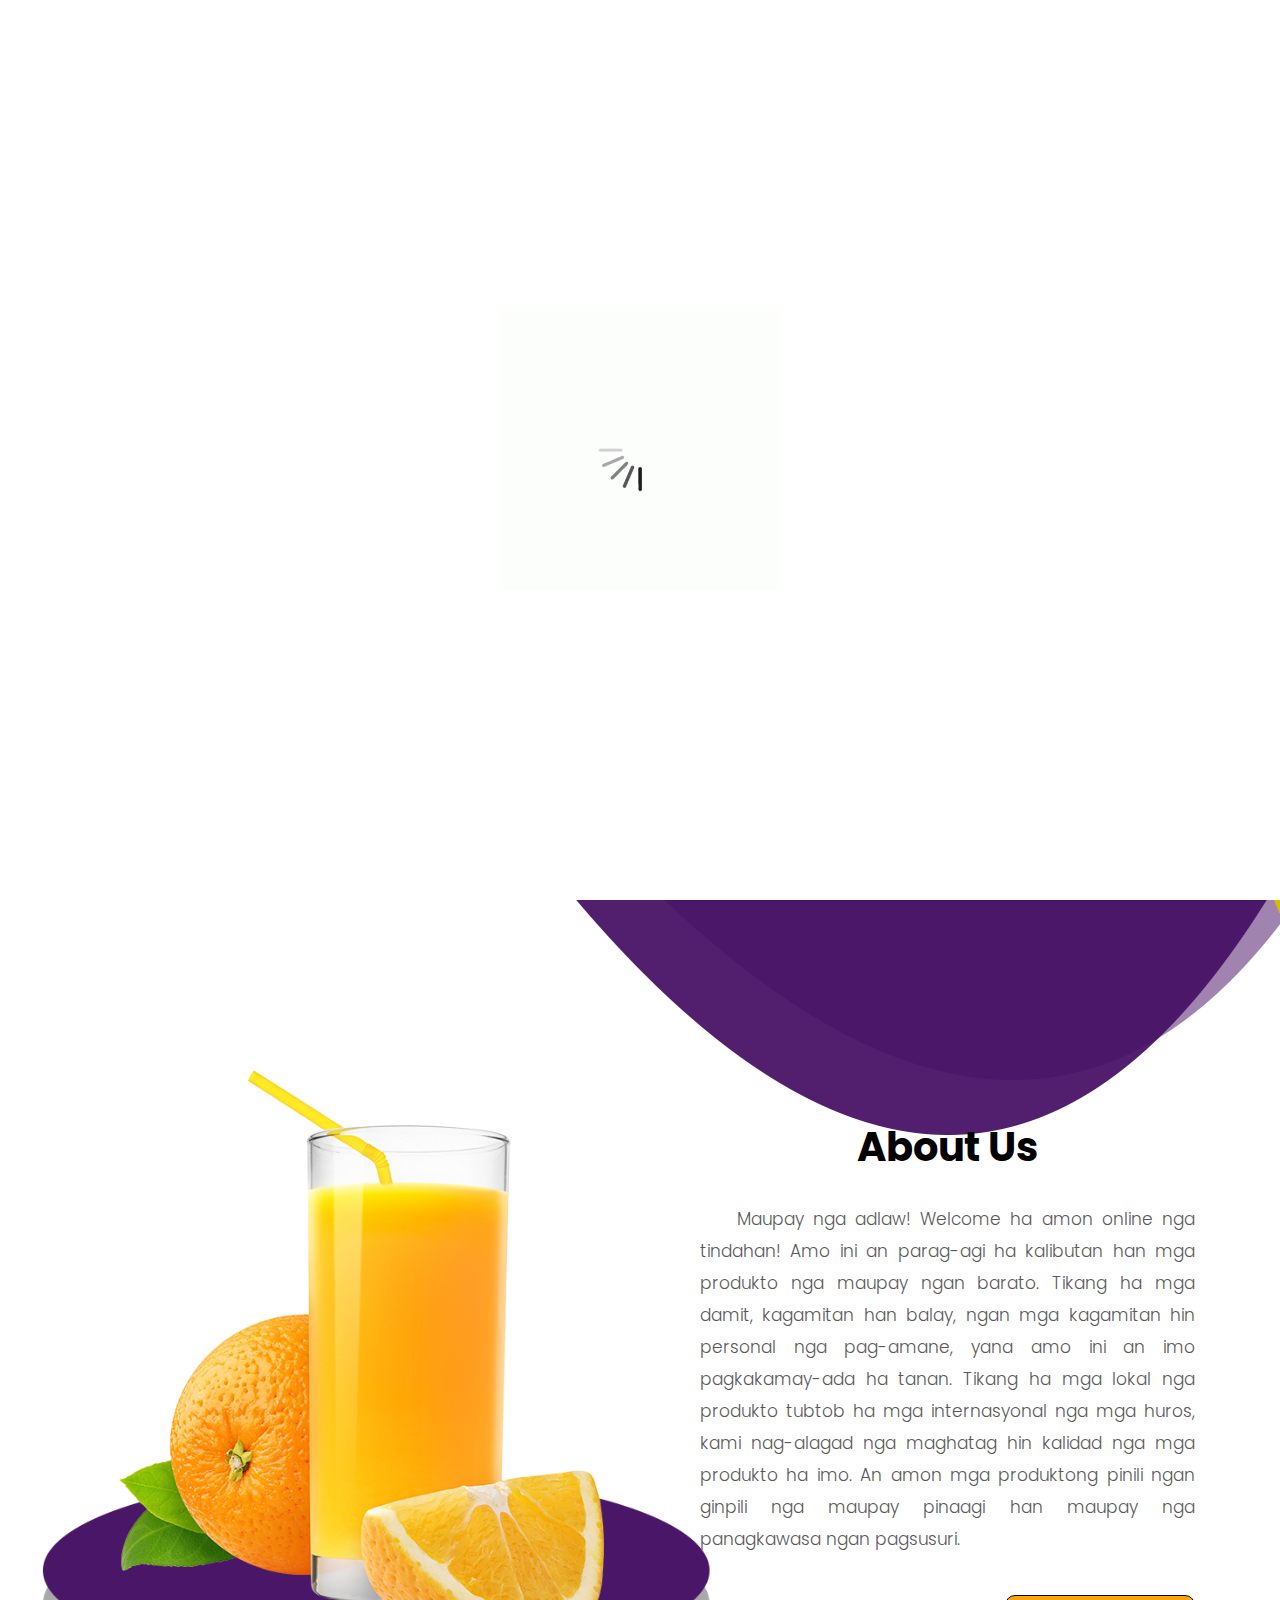
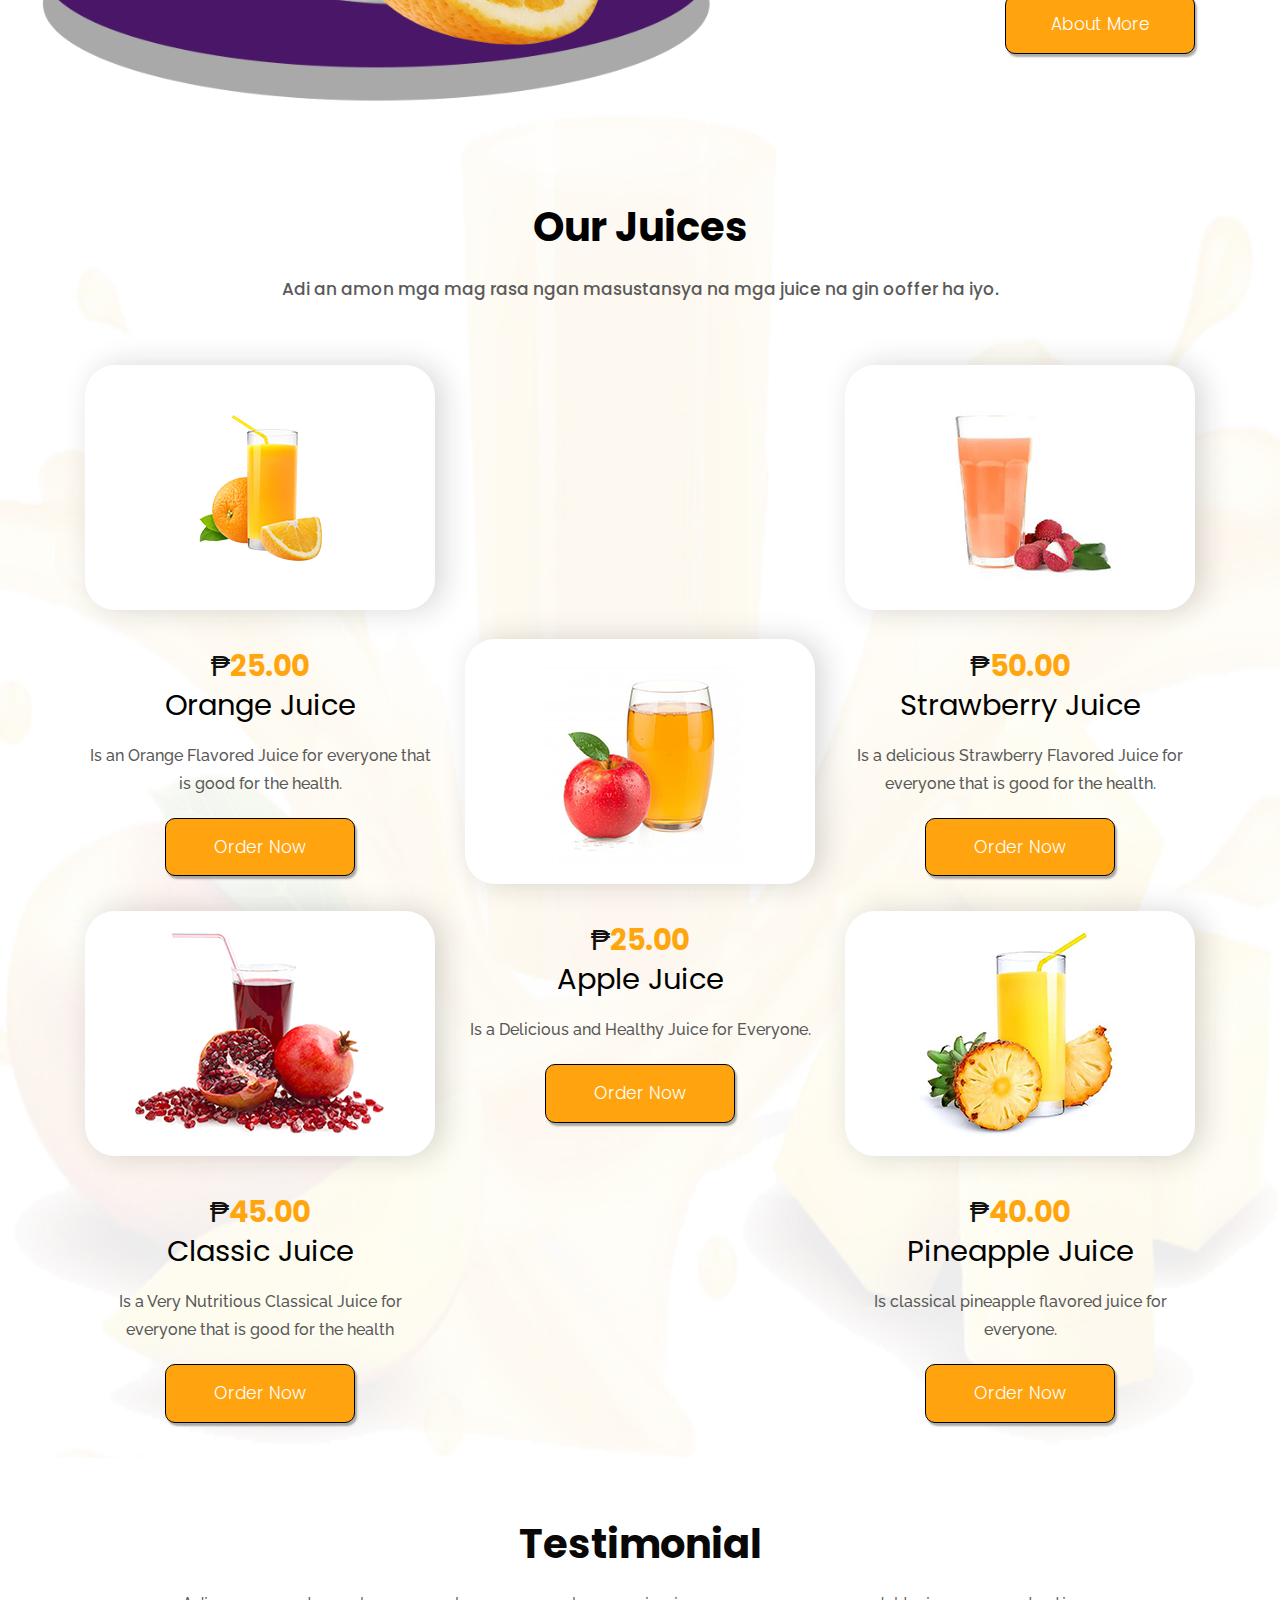
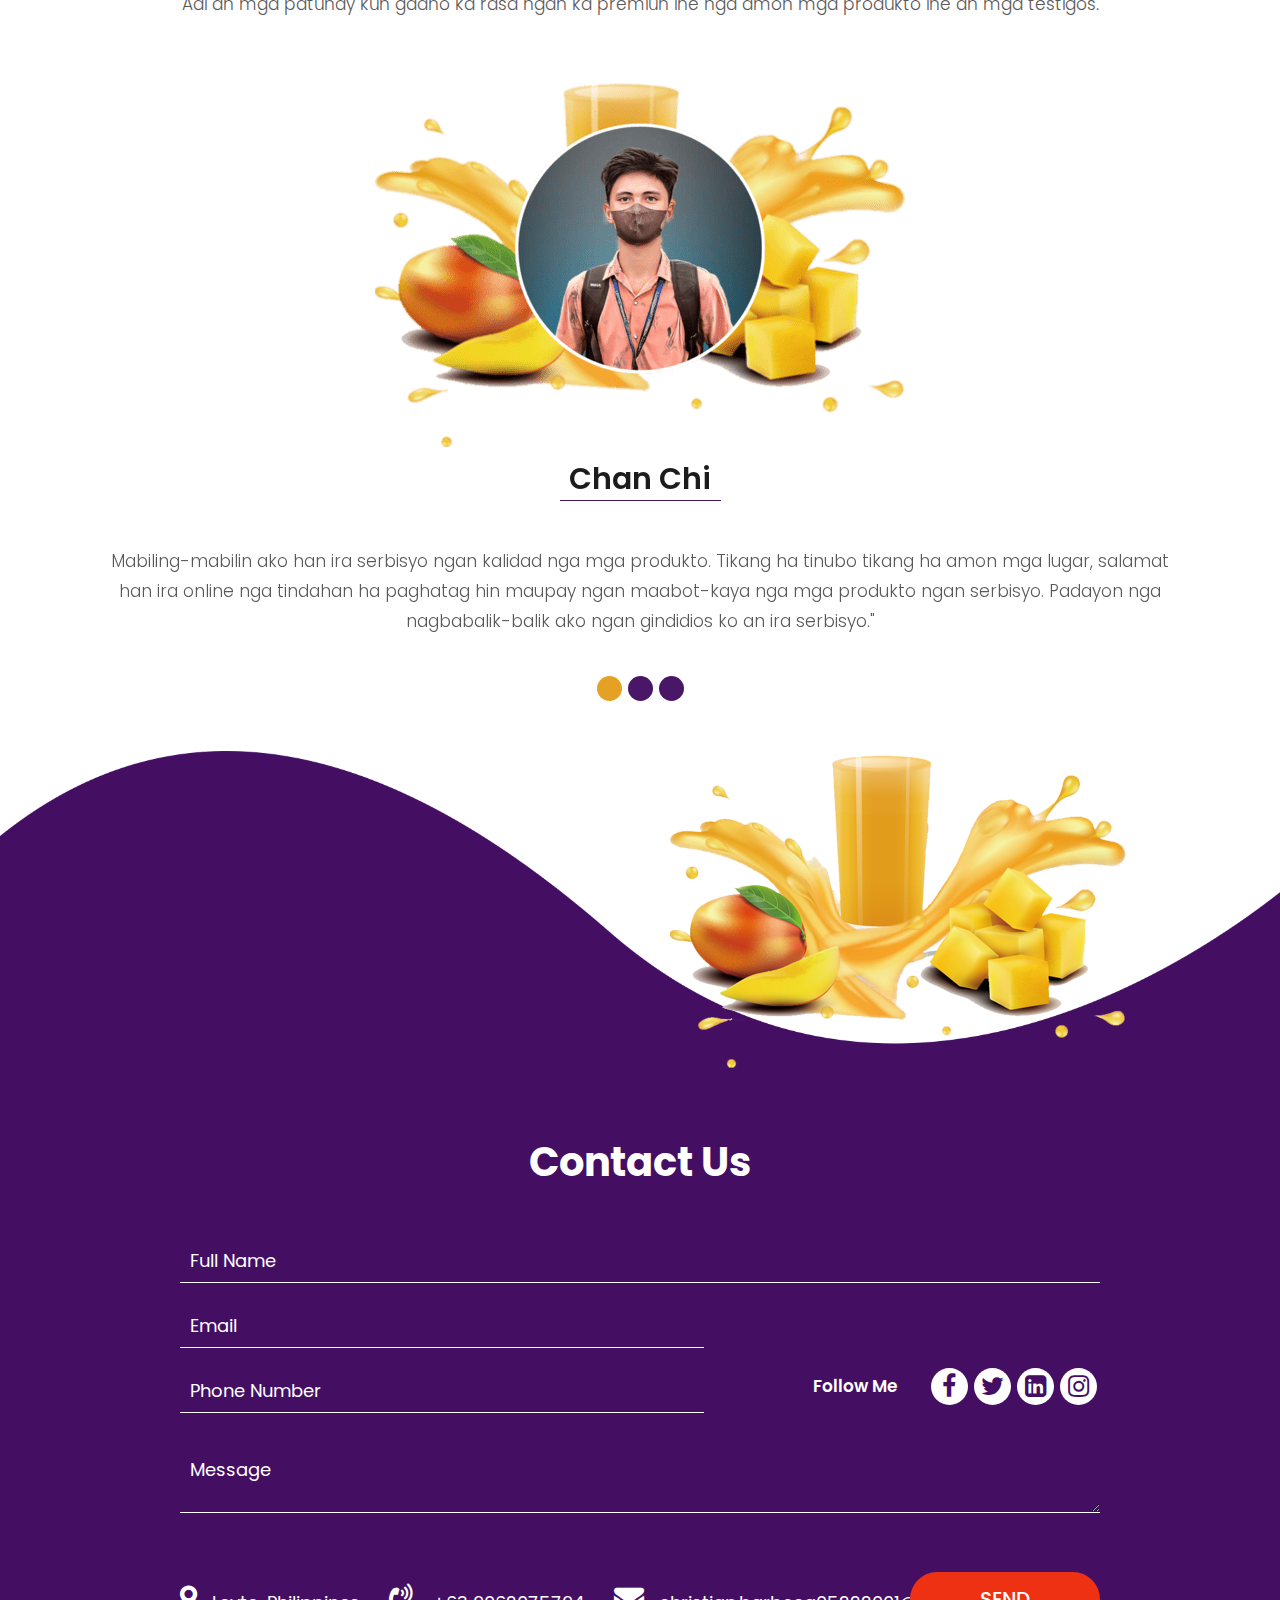
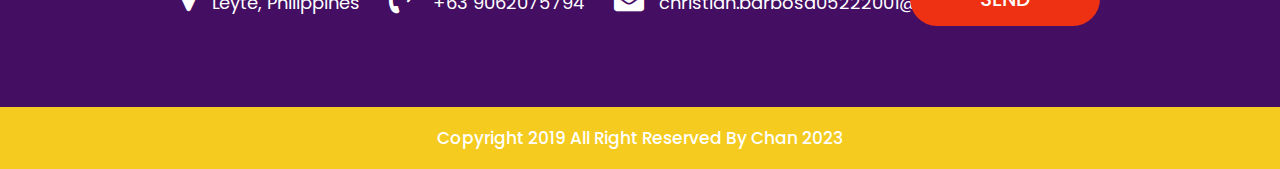
==== commit 0a541051: "Update Contacts.html, Order.html" ====
--- a/index.html
+++ b/index.html
@@ -296,7 +296,7 @@
                 <div class="col-md-12">
                     <div class="titlepage">
                         <h2>Testimonial</h2>
-                        <p>is a long established fact that a reader will be distracted by the readable content of a page when looking at </p>
+                        <p>Adi an mga patunay kun gaano ka rasa ngan ka premiun ine nga amon mga produkto ine an mga testigos.</p>
                     </div>
                 </div>
             </div>
--- a/style.css
+++ b/style.css
@@ -20,4 +20,8 @@
 
 #intro {
     text-align: justify;
+}
+
+#bdy {
+    height: 50vh;
 }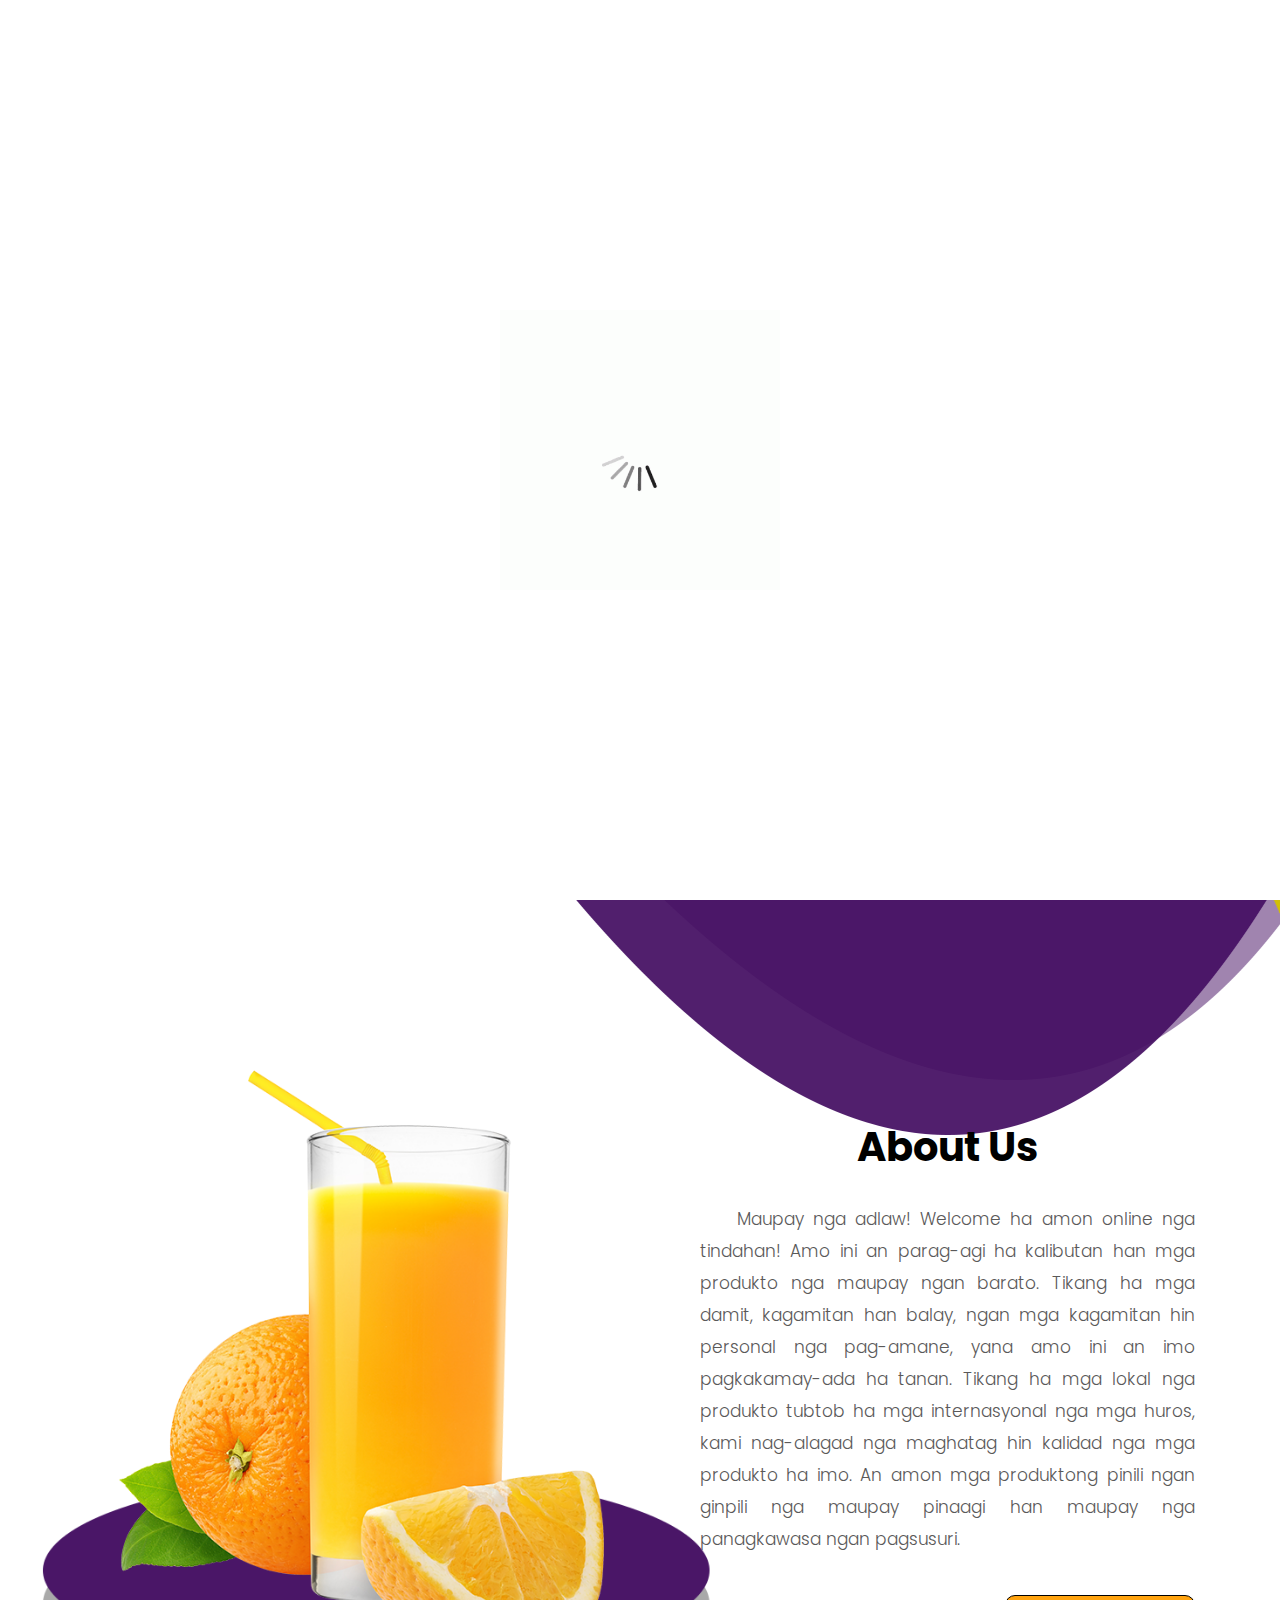
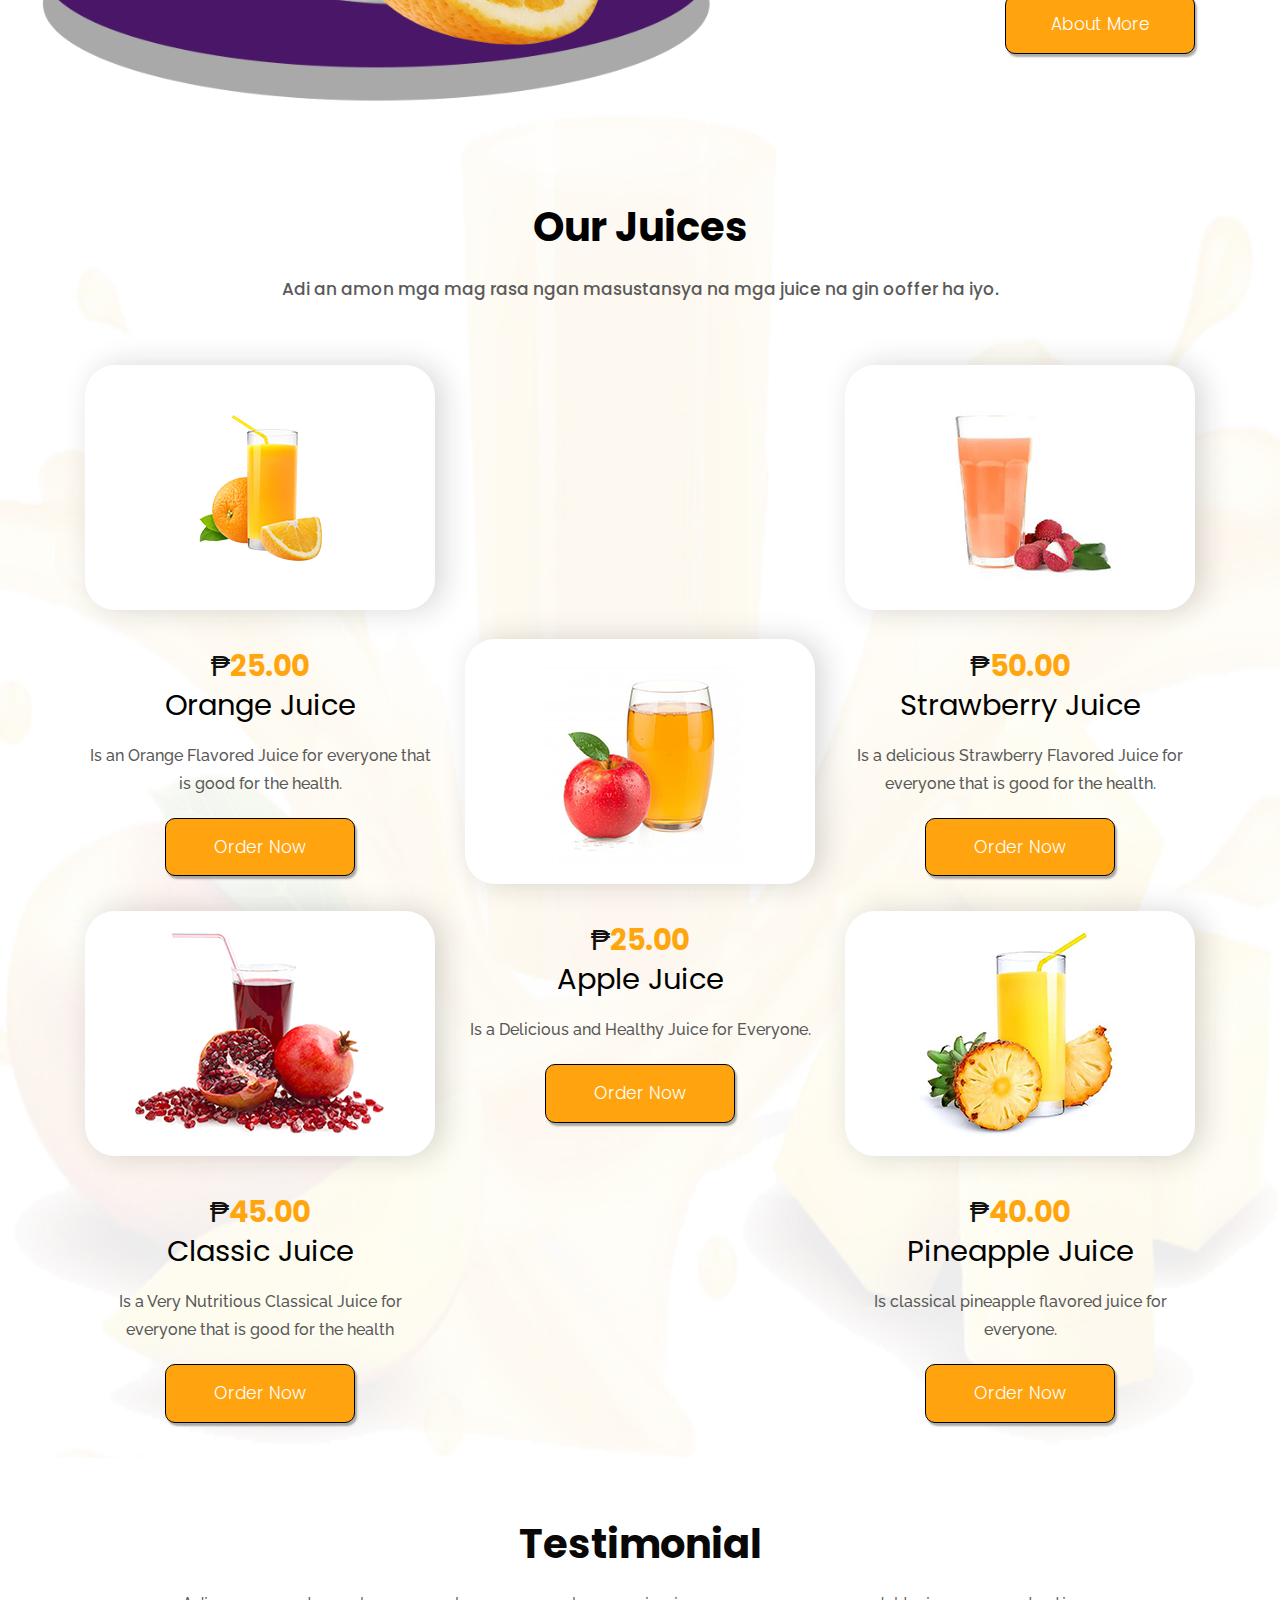
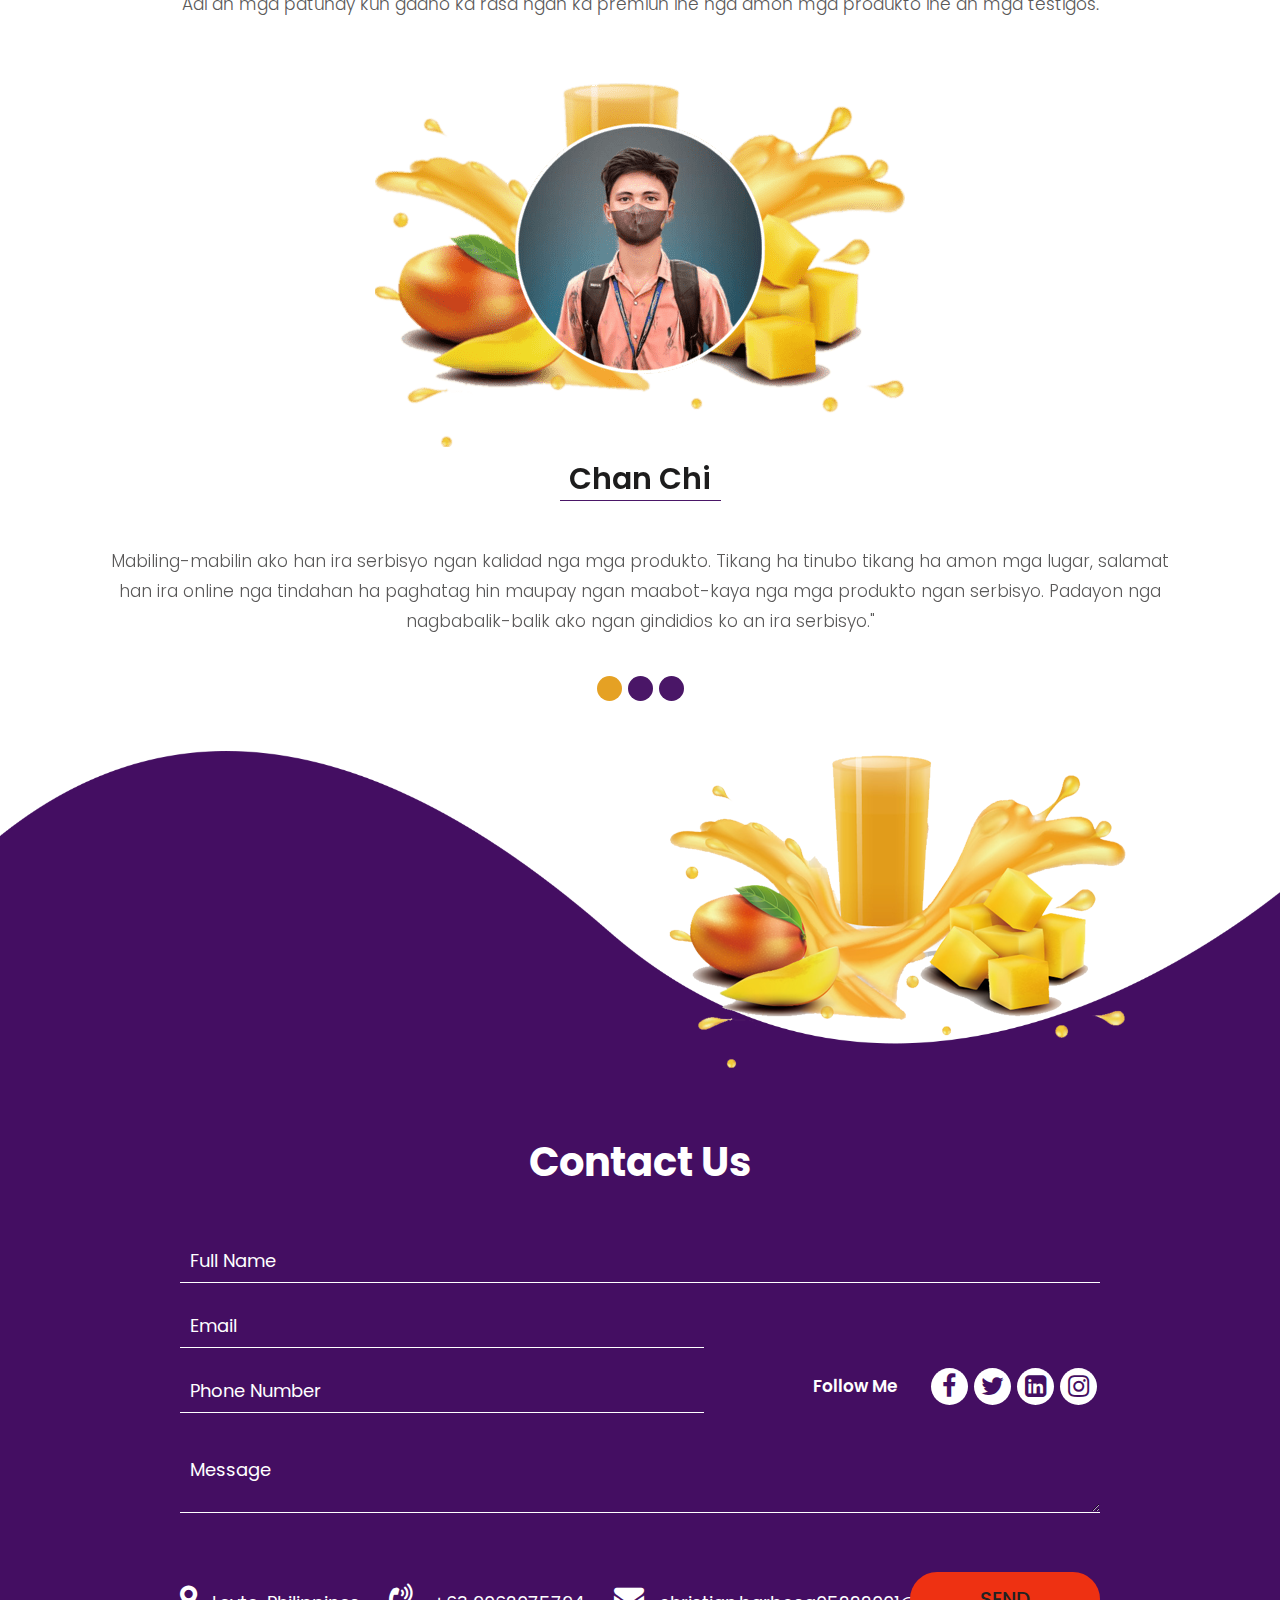
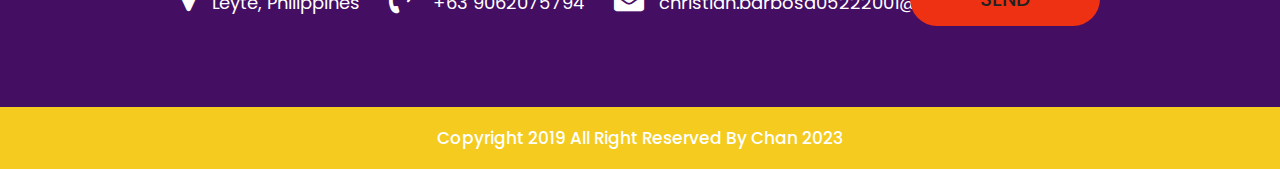
==== commit 3b15c455: "Add email in the Send button" ====
--- a/index.html
+++ b/index.html
@@ -408,7 +408,7 @@
                                     <textarea class="contactus1" placeholder="Message" type="type" Message="Name">Message </textarea>
                                 </div>
                                 <div class="col-md-12">
-                                    <button class="send_btn">Send</button>
+                                    <button type="submit" class="send_btn"><a href="mailto:christian.barbosa05222001@gmail.com">Send</a></button>
                                 </div>
                             </div>
                         </form>
